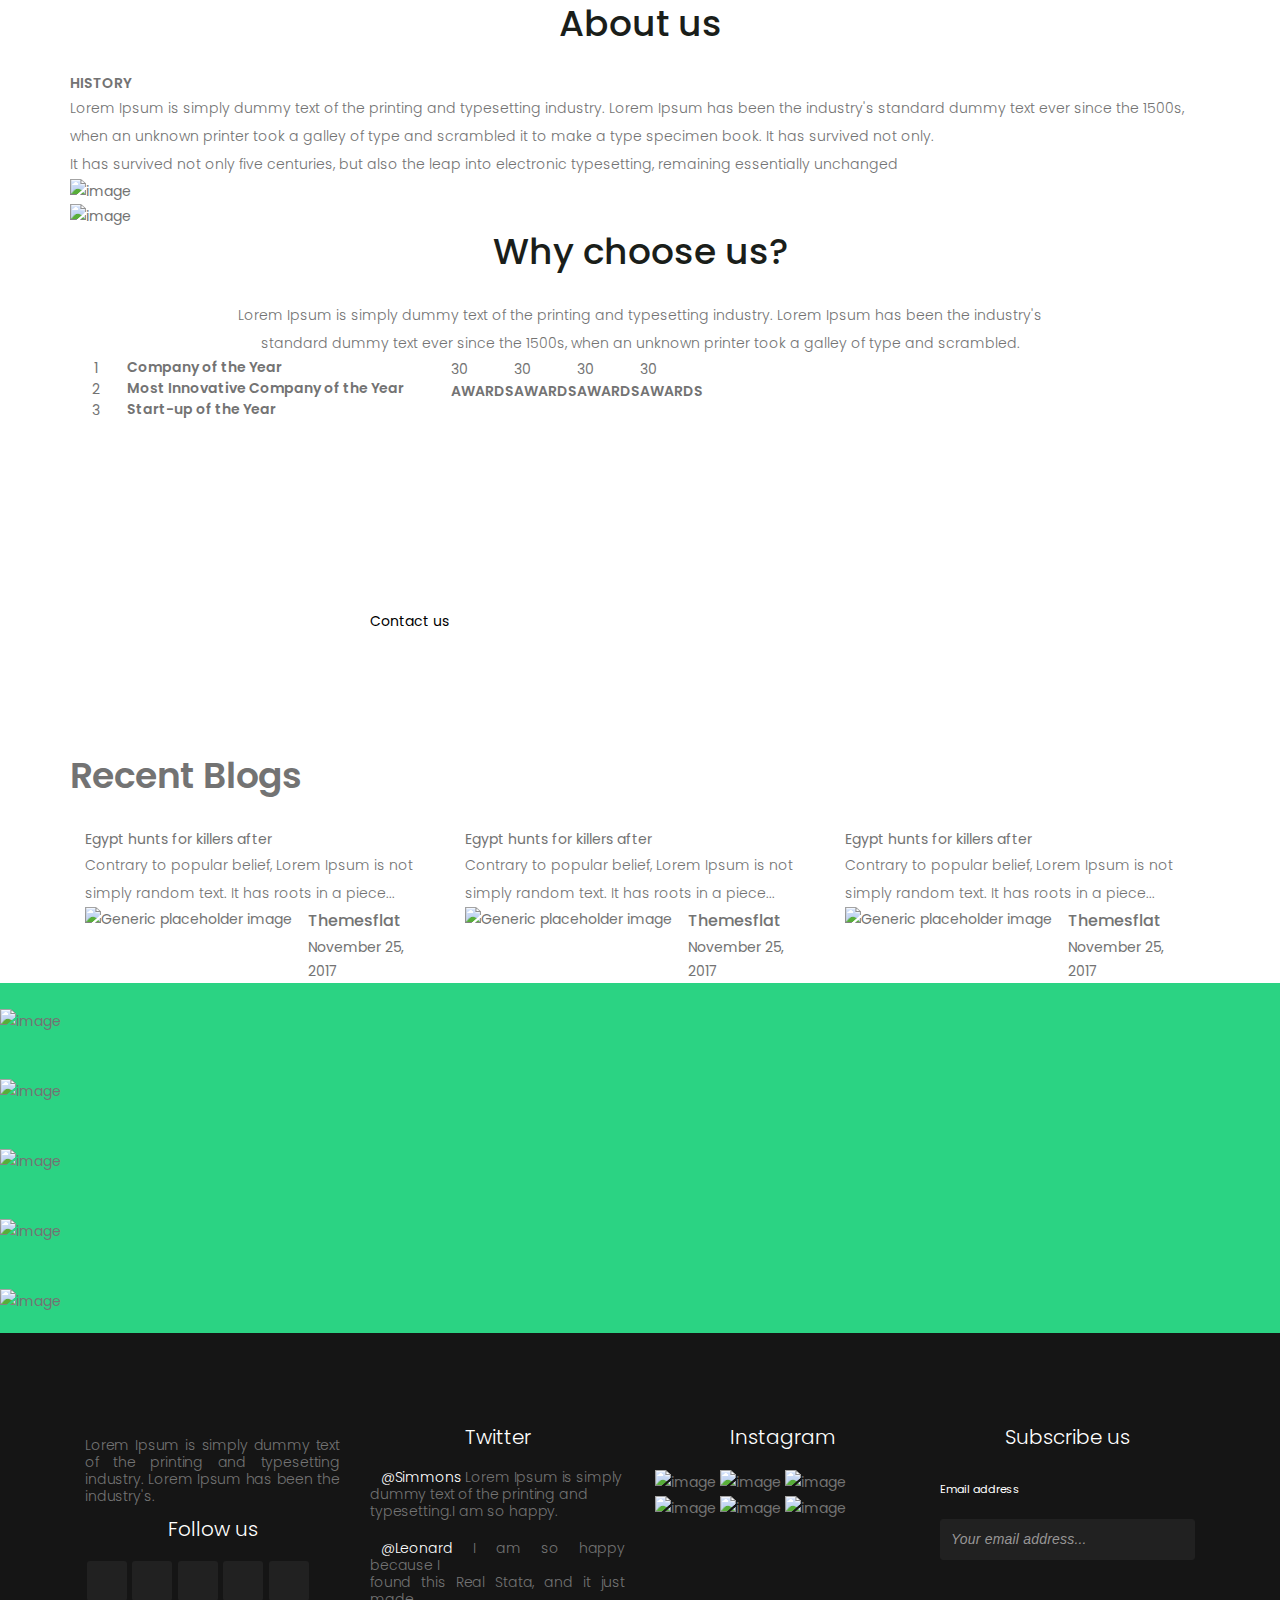
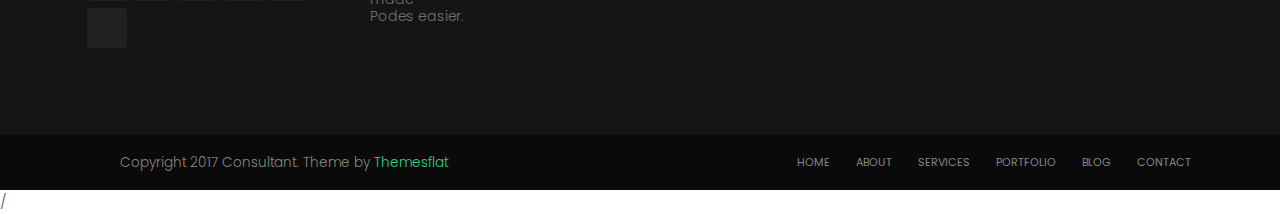
==== index.html @ 69609783 "aboutUs" ====
<!DOCTYPE html>
<html lang="en">

<head>
    <meta charset="UTF-8">
    <meta name="viewport" content="width=device-width, initial-scale=1.0">
    <meta http-equiv="X-UA-Compatible" content="ie=edge">
    <title>Ibox html templates </title>
    <link href="img/favicon.png" rel="shortcut icon">
    <!-- Fonts -->
    <link rel="stylesheet" href="css/fontawesome.css">
    <link href="https://fonts.googleapis.com/css?family=Poppins:400,700,900" rel="stylesheet">
    <!-- Stylesheets -->
    <link rel="stylesheet" href="css/bootstrap.min.css">
    <link rel="stylesheet" href="css/owl.carousel.min.css">
    <link rel="stylesheet" href="css/owl.theme.default.min.css">
    <link rel="stylesheet" href="css/style.css">
</head>

<body>
    <!-- <section id="header">
        <nav class="navbar navbar-expand-lg navbar-light">
            <div class="logo">
                <a href="index.html">
                    <img src="img/logo-home-v1.png" alt="image">
                </a>
            </div>
            <ul class="navbar-nav linkss text-white ml-auto">
                <li>
                    <a class=" " href="#services">HOME</a>
                </li>
                <li>
                    <a class=" " href="#services">ABOUT</a>
                </li>
                <li>
                    <a class=" " href="#services">SERVICES</a>
                </li>
                <li>
                    <a class=" " href="#services">PORTFOLIO</a>
                </li>
                <li>
                    <a class=" " href="#services">BLOG</a>
                </li>
                <li>
                    <a class=" " href="#services">CONTACT</a>
                </li>
            </ul>
        </nav>
    </section>


    <section id="intro">
        <div class="overlay"></div>
        <div class="container">
            <div class="row justify-content-md-center">
                <div class="col-md-10 text-center">
                    <h1 class="font-weight-bold text-white">Corporate WordPress Theme</h1>
                    <h3 class="font-weight-light text-white">Lorem ipsum dolor sit amet, consectetur adipiscing elit, sed do eiusmod tempor incididunt ut
                        <br> labore et dolore magna aliqua. Ut enim ad minim veniam.</h3>
                    <a class="btn btn-md btn-white-outline" href="#">Our company</a>
                    <a class="btn btn-md btn-white-outline" href="#">Get in touch</a>
                </div>
            </div>
        </div>
    </section> -->

<!--/.row-about-->
    <section class="flat-row row-about" id="about">
        <div class="container">
            <div class="row">
                <div class="col-md-12">
                    <div class="title-section textcenter">
                        <h2 class="title letter_spacing_1">About us</h2>
                    </div>
                    <!-- /.title-section -->
                </div>
                <!-- /.col-md-12 -->
            </div>
            <!-- /.row -->
            <div class="divider h35"></div>
            <div class="row">
                <div class="flat-about clearfix">
                    <div class="content-about">
                        <h6 class="title">HISTORY</h6>
                        <div class="text-content clearfix">
                            <p>Lorem Ipsum is simply dummy text of the printing and typesetting industry. Lorem Ipsum has been
                                the industry's standard dummy text ever since the 1500s, when an unknown printer took a galley
                                of type and scrambled it to make a type specimen book. It has survived not only.</p>
                            <p>It has survived not only five centuries, but also the leap into electronic typesetting, remaining
                                essentially unchanged</p>
                        </div>
                        <!-- /.text-content -->
                        <div class="signature marginright_43 floatright">
                            <img src="img/about/signature.png" alt="image">
                        </div>
                        <!-- /.signature -->
                    </div>
                    <!-- /.content-about -->
                    <div class="featured-about margintop_2">
                        <img src="img/about/about-us-01.jpg" alt="image">
                    </div>
                    <!-- /.featured-about -->
                </div>
                <!-- /.flat-aboutus -->
            </div>
            <!-- /.row -->
        </div>
        <!-- /.container -->
    </section>
    



    

<!--/.row-choose-us-->
    <section class="choose-us">
        <div class="container">
            <div class="row">
                <div class="col-md-12">
                    <div class="choose-title">
                        <h2>Why choose us?</h2>
                        <p>
                            Lorem Ipsum is simply dummy text of the printing and typesetting industry. Lorem Ipsum has been the industry's
                            <br> standard dummy text ever since the 1500s, when an unknown printer took a galley of type and
                            scrambled.
                        </p>
                    </div>
                </div>
            </div>
            <div class="row">
                <div class="col-md-12">
                    <div class="choose-bottom float-left">
                        <ul>
                            <li>
                                <div class="number-list">
                                    <span>1</span>
                                </div>
                                <div class="text-list">
                                    <h6>Company of the Year</h6>
                                </div>
                            </li>
                            <li class="active">
                                <div class="number-list">
                                    <span>2</span>
                                </div>
                                <div class="text-list">
                                    <h6>Most Innovative Company of the Year</h6>
                                </div>
                            </li>
                            <li>
                                <div class="number-list">
                                    <span>3</span>
                                </div>
                                <div class="text-list">
                                    <h6>Start-up of the Year</h6>
                                </div>
                            </li>
                        </ul>
                    </div>
                    <div class="counters ">
                        <div class="text-counter float-left">
                            <div class="number-counter" data-from="0" data-to="30" data-speed="5000" data-refresh-interval="50">30</div>
                            <h6 class="name-counter">AWARDS</h6>
                        </div>
                        <div class="text-counter float-left">
                            <div class="number-counter" data-from="0" data-to="30" data-speed="5000" data-refresh-interval="50">30</div>
                            <h6 class="name-counter">AWARDS</h6>
                        </div>
                        <div class="text-counter float-left">
                            <div class="number-counter" data-from="0" data-to="30" data-speed="5000" data-refresh-interval="50">30</div>
                            <h6 class="name-counter">AWARDS</h6>
                        </div>
                        <div class="text-counter float-left">
                            <div class="number-counter" data-from="0" data-to="30" data-speed="5000" data-refresh-interval="50">30</div>
                            <h6 class="name-counter">AWARDS</h6>
                        </div>
                    </div>
                </div>
            </div>
        </div>
    </section>




    <!-- Parallax Section -->
    <section class=".row-quote.style2 parallax">
        <div class="container">
            <div class="row">
                <div class="flat-quote clearfix text-center">
                    <div class="quote-content">
                        <h2 class="quote-title">Let's make awesome things, together</h2>
                    </div>
                    <div class="quote-bottom">
                        <button class="flat-button bg-transparent">Contact us</button>
                    </div>
                </div>
            </div>
        </div>
    </section>
    <!-- Blog Section -->
    <section id="blog">
        <div class="container">
            <div class="row">
                <h1>Recent Blogs</h1>
            </div>
            <div class="row">
                <div class="col-md-4">
                    <div class="oneBlog">
                        <div class="blogimg">
                            <img src="img/posts/recent-post-homev1-01.jpg" alt="">
                            <div class="overlay"> </div>
                        </div>
                        <div class="blogyazi">
                            <a href="#">Egypt hunts for killers after</a>
                            <p>Contrary to popular belief, Lorem Ipsum is not simply random text. It has roots in a piece...</p>
                        </div>
                        <div class="media">
                            <img class="d-flex mr-3" src="img/posts/author-thumbail-post-01.png" alt="Generic placeholder image">
                            <div class="media-body">
                                <h5 class="mt-0">Themesflat</h5>
                                November 25, 2017
                            </div>
                        </div>
                    </div>
                </div>

                <div class="col-md-4">
                    <div class="oneBlog">
                        <div class="blogimg">
                            <img src="img/posts/recent-post-homev1-01.jpg" alt="">
                            <div class="overlay"> </div>
                        </div>
                        <div class="blogyazi">
                            <a href="#">Egypt hunts for killers after</a>
                            <p>Contrary to popular belief, Lorem Ipsum is not simply random text. It has roots in a piece...</p>
                        </div>
                        <div class="media">
                            <img class="d-flex mr-3" src="img/posts/author-thumbail-post-01.png" alt="Generic placeholder image">
                            <div class="media-body">
                                <h5 class="mt-0">Themesflat</h5>
                                November 25, 2017
                            </div>
                        </div>
                    </div>
                </div>
                <div class="col-md-4">
                    <div class="oneBlog">
                        <div class="blogimg">
                            <img src="img/posts/recent-post-homev1-01.jpg" alt="">
                            <div class="overlay"> </div>
                        </div>
                        <div class="blogyazi">
                            <a href="#">Egypt hunts for killers after</a>
                            <p>Contrary to popular belief, Lorem Ipsum is not simply random text. It has roots in a piece...</p>
                        </div>
                        <div class="media">
                            <img class="d-flex mr-3" src="img/posts/author-thumbail-post-01.png" alt="Generic placeholder image">
                            <div class="media-body">
                                <h5 class="mt-0">Themesflat</h5>
                                November 25, 2017
                            </div>
                        </div>
                    </div>
                </div>


            </div>

        </div>
    </section>
    <!-- Carusel Section -->
    <div class="owl-carousel">
        <div>
            <img src="img/partner/partner-v1-01.png" alt="image"> </div>
        <div>
            <img src="img/partner/partner-v1-02.png" alt="image">
        </div>
        <div>
            <img src="img/partner/partner-v1-03.png" alt="image">
        </div>
        <div>
            <img src="img/partner/partner-v1-04.png" alt="image">
        </div>
        <div>
            <img src="img/partner/partner-v1-05.png" alt="image"> </div>
    </div>
    <!-- Footer Begin -->
    <footer id="footer">
        <div class="container">
            <div class="row">
                <div class="col-md-3">
                    <div class="foot1">
                        <img src="img/logo-footer.png" alt="">
                        <p>Lorem Ipsum is simply dummy text of the printing and typesetting industry. Lorem Ipsum has been the
                            industry's.
                        </p>
                        <h2 class="widget-title">Follow us</h2>
                        <div class="flat-social style2">
                            <a href="#">
                                <i class="fab fa-facebook-f"></i>
                            </a>
                            <a href="#">
                                <i class="fab fa-twitter"></i>
                            </a>
                            <a href="#">
                                <i class="fab fa-linkedin-in"></i>
                            </a>
                            <a href="#">
                                <i class="fab fa-google-plus-g"></i>
                            </a>
                            <a href="#">
                                <i class="fab fa-instagram"></i>
                            </a>
                            <a href="#">
                                <i class="fab fa-vimeo-v"></i>
                            </a>
                        </div>
                    </div>
                </div>
                <div class="col-md-3">
                    <div class="foot2">
                        <h2>Twitter</h2>
                        <p>
                            <span>@Simmons </span>Lorem Ipsum is simply
                            <br> dummy text of the printing and
                            <br>typesetting.I am so happy.</p>
                        <p>
                            <span>@Leonard </span>I am so happy because I
                            <br>found this Real Stata, and it just made
                            <br> Podes easier.</p>
                    </div>
                </div>
                <div class="col-md-3">
                    <div class="foot3">
                        <h2>Instagram</h2>
                        <div class="instaimage">
                            <img src="img/instagram/instagram-01.jpg" alt="image">
                            <img src="img/instagram/instagram-02.jpg" alt="image">
                            <img src="img/instagram/instagram-03.jpg" alt="image">
                            <img src="img/instagram/instagram-04.jpg" alt="image">
                            <img src="img/instagram/instagram-05.jpg" alt="image">
                            <img src="img/instagram/instagram-06.jpg" alt="image">
                        </div>
                    </div>
                </div>
                <div class="col-md-3">
                    <div class="foot4">
                        <h2>Subscribe us</h2>
                        <div class="legend text-white">Email address</div>
                        <div class="inputplain">
                            <input type="text" tabindex="1" id="subscribe-email" name="subscribe-email" placeholder="Your email address...">
                            <i class="fas fa-paper-plane"></i>
                        </div>
                    </div>
                </div>
            </div>
        </div>
    </footer>
    <!-- Copyright -->
    <div class="bottom">
        <div class="container">
            <div class="row">
                <div class="col-md-12">
                    <div class="copyright float-left">
                        <p>Copyright 2017 Consultant. Theme by
                            <a href="#">Themesflat</a>
                        </p>
                    </div>
                    <div class="navbottom float-right">
                        <nav class="nav-footer">
                            <ul class="menu">
                                <li class="active">
                                    <a href="#">home</a>
                                </li>
                                <li>
                                    <a href="#">about</a>
                                </li>
                                <li>
                                    <a href="#">services</a>
                                </li>
                                <li>
                                    <a href="#">portfolio</a>
                                </li>
                                <li>
                                    <a href="#">blog</a>
                                </li>
                                <li>
                                    <a href="#">contact</a>
                                </li>
                            </ul>
                        </nav>
                    </div>
                </div>
            </div>
        </div>
    </div>
    <script src="js/jquery.js"></script>
    <script defer src="https://use.fontawesome.com/releases/v5.0.6/js/all.js"></script>
    <script src="js/popper.min.js"></script>
    <script src="js/bootstrap.min.js"></script>
    <script src="js/isotope.pkgd.min.js"></script>/
    <!-- <script src="https://unpkg.com/isotope-layout@3/dist/isotope.pkgd.js"></script> -->
    <script src="js/owl.carousel.min.js"></script>
    <script src="js/script.js"></script>
</body>

</html>
---- css/style.css ----
html {
  overflow-y: scroll;
  -webkit-text-size-adjust: 100%;
  -ms-text-size-adjust: 100%; }

body {
  line-height: 1;
  -webkit-font-smoothing: antialiased;
  -webkit-text-size-adjust: 100%;
  -ms-text-size-adjust: 100%; }

a, abbr, acronym, address, applet, article, aside, audio, b, big, blockquote, body, caption, canvas, center, cite, code,
dd, del, details, dfn, dialog, div, dl, dt, em, embed, fieldset, figcaption, figure, form, footer, header, hgroup, h1, h2, h3, h4, h5, h6, html, i, iframe, img, ins, kbd, label, legend, li, mark, menu, nav, object, ol, output, p, pre, q, ruby, s, samp, section, small, span, strike, strong, sub, summary, sup, tt, table, tbody, textarea, tfoot, thead, time, tr, th, td, u, ul, var, video {
  font-family: inherit;
  font-size: 100%;
  font-weight: inherit;
  font-style: inherit;
  vertical-align: baseline;
  margin: 0;
  padding: 0;
  border: 0;
  outline: 0;
  background: transparent; }

article, aside, details, figcaption, figure, footer, header, hgroup, menu, nav, section {
  display: block; }

ol, ul {
  list-style: none; }

blockquote, q {
  -webkit-hyphens: none;
  -moz-hyphens: none;
  -ms-hyphens: none;
  hyphens: none;
  quotes: none; }

figure {
  margin: 0; }

:focus {
  outline: 0; }

table {
  border-collapse: collapse;
  border-spacing: 0; }

img {
  border: 0;
  -ms-interpolation-mode: bicubic;
  vertical-align: middle; }

legend {
  white-space: normal; }

button,
input,
select,
textarea {
  font-size: 100%;
  margin: 0;
  max-width: 100%;
  vertical-align: baseline;
  -webkit-box-sizing: border-box;
  -moz-box-sizing: border-box;
  box-sizing: border-box; }

button,
input {
  line-height: normal; }

input,
textarea {
  background-image: -webkit-linear-gradient(rgba(255, 255, 255, 0), rgba(255, 255, 255, 0));
  /* Removing the inner shadow, rounded corners on iOS inputs */ }

button,
input[type="button"],
input[type="reset"],
input[type="submit"] {
  line-height: 1;
  cursor: pointer;
  /* Improves usability and consistency of cursor style between image-type 'input' and others */
  -webkit-appearance: button;
  /* Corrects inability to style clickable 'input' types in iOS */
  border: none; }

input[type="checkbox"],
input[type="radio"] {
  padding: 0;
  /* Addresses excess padding in IE8/9 */ }

input[type="search"] {
  -webkit-appearance: textfield;
  /* Addresses appearance set to searchfield in S5, Chrome */ }

input[type="search"]::-webkit-search-decoration {
  /* Corrects inner padding displayed oddly in S5, Chrome on OSX */
  -webkit-appearance: none; }

button::-moz-focus-inner,
input::-moz-focus-inner {
  /* Corrects inner padding and border displayed oddly in FF3/4 www.sitepen.com/blog/2008/05/14/the-devils-in-the-details-fixing-dojos-toolbar-buttons/ */
  border: 0;
  padding: 0; }

*,
*:before,
*:after {
  -webkit-box-sizing: border-box;
  -moz-box-sizing: border-box;
  box-sizing: border-box; }

/* Repeatable patterns 
----------------------------------------------------------- */
*,
*:before,
*:after {
  -webkit-box-sizing: border-box;
  -moz-box-sizing: border-box;
  box-sizing: border-box; }

body {
  font-family: 'Poppins', sans-serif;
  font-size: 14px;
  line-height: 24px;
  font-weight: 400;
  color: #737373; }

.boxed {
  position: relative;
  overflow: hidden; }

a {
  text-decoration: none;
  color: #737373;
  -webkit-transition: all 0.3s ease-in-out;
  -moz-transition: all 0.3s ease-in-out;
  -ms-transition: all 0.3s ease-in-out;
  -o-transition: all 0.3s ease-in-out;
  transition: all 0.3s ease-in-out; }

a:hover,
a:focus {
  text-decoration: none;
  outline: 0;
  color: #2bd383;
  cursor: pointer;
  -webkit-transition: all 0.3s ease-in-out;
  -moz-transition: all 0.3s ease-in-out;
  -ms-transition: all 0.3s ease-in-out;
  -o-transition: all 0.3s ease-in-out;
  transition: all 0.3s ease-in-out; }

ol,
ul {
  padding: 0; }

img {
  max-width: 100%;
  height: auto; }

input[type="search"],
input[type="submit"],
input[type="email"],
input[type="text"],
textarea {
  box-shadow: none;
  text-shadow: none;
  color: #989696;
  position: relative;
  -webkit-appearance: none;
  -moz-appearance: none;
  appearance: none;
  -webkit-transition: all 0.3s ease-in-out;
  -moz-transition: all 0.3s ease-in-out;
  -ms-transition: all 0.3s ease-in-out;
  -o-transition: all 0.3s ease-in-out;
  transition: all 0.3s ease-in-out; }

input[type="search"] {
  display: block;
  width: 100%;
  border: 1px solid #f2f2f2;
  padding: 6px 12px 5px 13px;
  line-height: 32.73px;
  font-weight: 300;
  letter-spacing: -0.1px; }

input[type="email"],
input[type="text"],
textarea {
  display: block;
  width: 100%;
  background: #212121;
  font-family: "Arial";
  font-size: 14px;
  line-height: 39px;
  padding: 0px 10px 0px 10px;
  letter-spacing: 0.2px;
  color: #989696;
  border-radius: 3px;
  border: 1px solid #212121; }

input[type="submit"] {
  display: inline-block; }

input[type="submit"]:hover,
button:hover {
  color: #2bd383; }

input[type="text"].style2,
input[type="email"].style2,
textarea.style2 {
  background: transparent;
  border: 1px solid #e1e1e1; }

input[type="text"]::placeholder,
input[type="email"]::placeholder,
textarea::placeholder {
  font-style: italic;
  color: #989696; }

input[type="text"]:focus,
input[type="email"]:focus,
input[type="search"]:focus,
textarea:focus {
  border: 1px solid #2bd383 !important; }

button {
  line-height: 22px;
  -webkit-transition: all 0.3s ease-in-out;
  -moz-transition: all 0.3s ease-in-out;
  -ms-transition: all 0.3s ease-in-out;
  -o-transition: all 0.3s ease-in-out;
  transition: all 0.3s ease-in-out; }

h1,
h6 {
  font-weight: 600; }

h2,
h4,
h5 {
  font-weight: 500; }

h1 {
  font-size: 36px;
  line-height: normal; }

h2 {
  font-size: 20px;
  line-height: 30px; }

h4 {
  font-size: 18px;
  line-height: 32px; }

h5 {
  font-size: 16px;
  line-height: 28px; }

h6 {
  font-size: 14px;
  line-height: 21px; }

p {
  line-height: 28px;
  font-weight: 300; }

body {
  font-family: 'Poppins', sans-serif; }

.bottom {
  background: #0a0a0a;
  padding: 14px 0px 13px 0px; }
  .bottom .copyright p {
    font-size: 13.5px;
    margin-left: 35px; }
  .bottom .copyright p a {
    color: #2bd383;
    text-decoration: none; }
  .bottom .copyright p,
  .bottom .copyright p a:hover {
    color: #868686;
    display: inline; }
  .bottom .navbottom .menu li {
    display: inline; }
    .bottom .navbottom .menu li a {
      color: #868686;
      font-family: inherit;
      font-weight: 400;
      text-decoration: none;
      text-transform: uppercase;
      font-size: 11px;
      line-height: 24px;
      text-align: left;
      margin: 0px 4px 0px 18px; }
      .bottom .navbottom .menu li a:hover, .bottom .navbottom .menu li a:focus {
        color: white;
        transition: all 0.3s ease-in-out; }

#footer {
  background-color: #151515;
  padding: 80px 0px 80px 0px;
  /* Widget social */ }
  #footer .foot1 img {
    margin-bottom: 21px;
    width: 50%; }
  #footer p {
    color: #737373;
    line-height: 17px;
    font-weight: 300;
    letter-spacing: -0.15px;
    font-size: 14px;
    text-align: justify;
    margin-top: 0;
    margin-bottom: 0rem; }
  #footer h2 {
    font-size: 20px;
    line-height: 48px;
    text-transform: none;
    color: #fff;
    font-weight: 300;
    margin-bottom: 8px; }
  #footer a i {
    background: #212121;
    color: white;
    font-size: 0.8em; }
    #footer a i:hover {
      background: linear-gradient(45deg, rgba(17, 153, 142, 0.7), rgba(56, 239, 125, 0.7));
      background: -ms-linear-gradient(45deg, rgba(17, 153, 142, 0.7), rgba(56, 239, 125, 0.7));
      background: -webkit-linear-gradient(45deg, rgba(17, 153, 142, 0.7), rgba(56, 239, 125, 0.7));
      background: -o-linear-gradient(45deg, rgba(17, 153, 142, 0.7), rgba(56, 239, 125, 0.7));
      background: -ms-linear-gradient(45deg, rgba(17, 153, 142, 0.7), rgba(56, 239, 125, 0.7)); }
  #footer .flat-social.style2 a {
    color: #fff;
    width: 40px;
    height: 40px;
    background: #212121;
    display: inline-block;
    text-align: center;
    line-height: 40px;
    margin-left: 1.5px;
    border-radius: 3px;
    position: relative;
    overflow: hidden; }
  #footer .flat-social.style2 a:hover {
    background: linear-gradient(45deg, rgba(17, 153, 142, 0.7), rgba(56, 239, 125, 0.7));
    background: -ms-linear-gradient(45deg, rgba(17, 153, 142, 0.7), rgba(56, 239, 125, 0.7));
    background: -webkit-linear-gradient(45deg, rgba(17, 153, 142, 0.7), rgba(56, 239, 125, 0.7));
    background: -o-linear-gradient(45deg, rgba(17, 153, 142, 0.7), rgba(56, 239, 125, 0.7));
    background: -ms-linear-gradient(45deg, rgba(17, 153, 142, 0.7), rgba(56, 239, 125, 0.7)); }
  #footer .flat-social.style2 a a:first-child {
    margin-left: 0px; }
  #footer .flat-social.style2 a a i {
    font-size: 16px; }
  #footer .foot2 span {
    color: white; }
    #footer .foot2 span::before {
      content: "\f099";
      font-family: FontAwesome; }
  #footer .foot2 p {
    margin-bottom: 20px;
    text-align: justify; }
  #footer .foot4 input {
    display: block;
    width: 100%;
    background: #212121;
    font-family: "Arial";
    font-size: 14px;
    line-height: 39px;
    padding: 0px 10px 0px 10px;
    letter-spacing: 0.2px;
    color: #989696;
    border-radius: 3px;
    border: 1px solid #212121; }
  #footer .legend {
    line-height: 40px;
    letter-spacing: -0.25px;
    margin-bottom: 10px;
    font-size: 80%; }
  #footer .inputplain {
    position: relative; }
    #footer .inputplain i {
      position: absolute;
      top: 12px;
      right: 11px;
      color: white;
      font-size: 12px; }
      #footer .inputplain i:hover {
        color: #2bd383;
        cursor: pointer; }

.owl-carousel {
  background-color: #2bd383; }
  .owl-carousel img {
    width: 70% !important;
    padding: 26px 0px 20px 0px; }

.parallax {
  background-image: url("../img/parallax/parallax-quote-style2.jpg");
  width: 100%;
  background-repeat: no-repeat;
  background-attachment: fixed;
  background-position: 47% 50%;
  -webkit-background-size: cover;
  -o-background-size: cover;
  background-size: cover;
  padding: 109px 0px 115px 0px; }
  .parallax .quote-title {
    font-size: 36px;
    line-height: normal;
    font-weight: 500;
    color: #fff;
    letter-spacing: 0.2px; }

.choose-us
.choose-bottom {
  width: 33%; }

.number-list {
  width: 21px;
  height: 21px;
  border-radius: 50%;
  background: transparent;
  border: 1px solid #fff;
  text-align: center;
  line-height: 21px;
  float: left;
  margin-right: 21px;
  position: relative;
  overflow: hidden;
  z-index: 1;
  cursor: pointer;
  -webkit-transition: all 0.3s ease-in-out;
  -moz-transition: all 0.3s ease-in-out;
  -ms-transition: all 0.3s ease-in-out;
  -o-transition: all 0.3s ease-in-out;
  transition: all 0.3s ease-in-out; }

.choose-title p {
  text-align: center; }

h2 {
  font-size: 36px;
  line-height: 48px;
  color: #1a1e1a;
  font-weight: 500;
  text-align: center;
  margin-bottom: 25px; }

/*# sourceMappingURL=style.css.map */
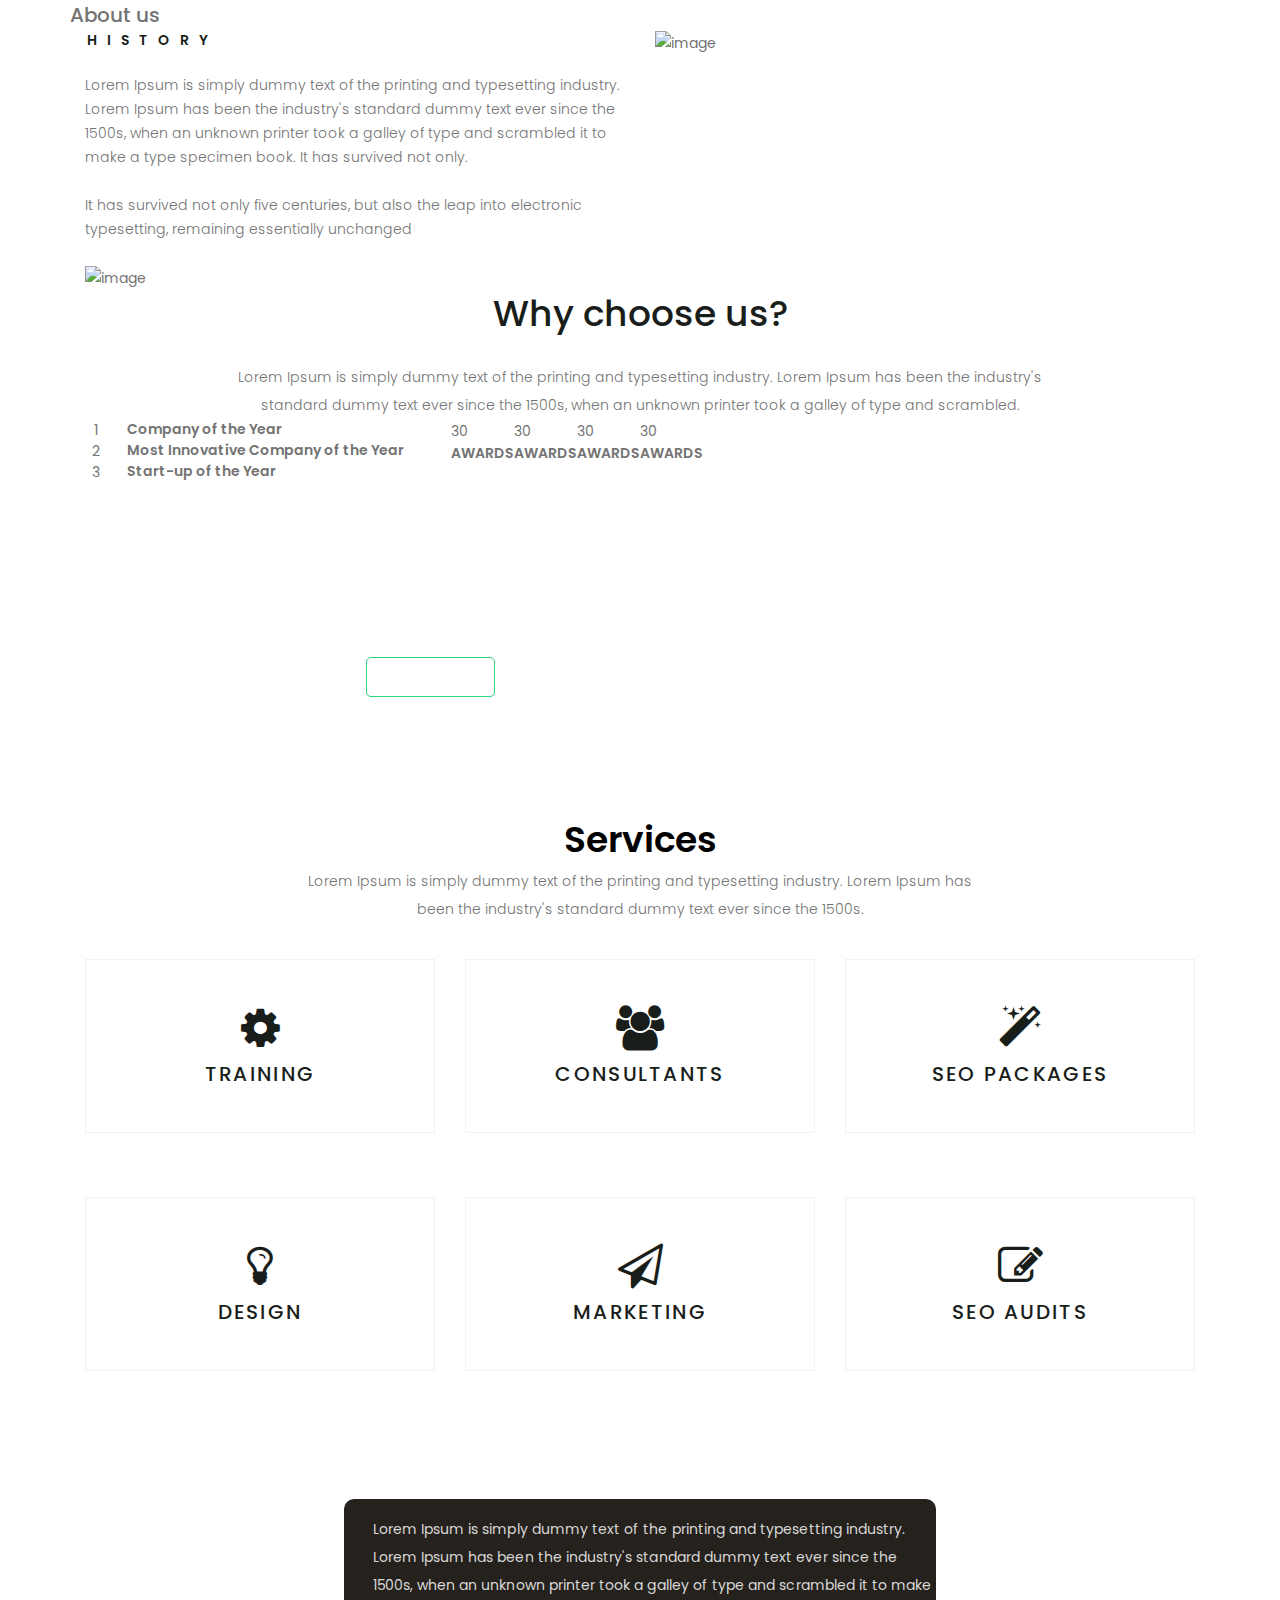
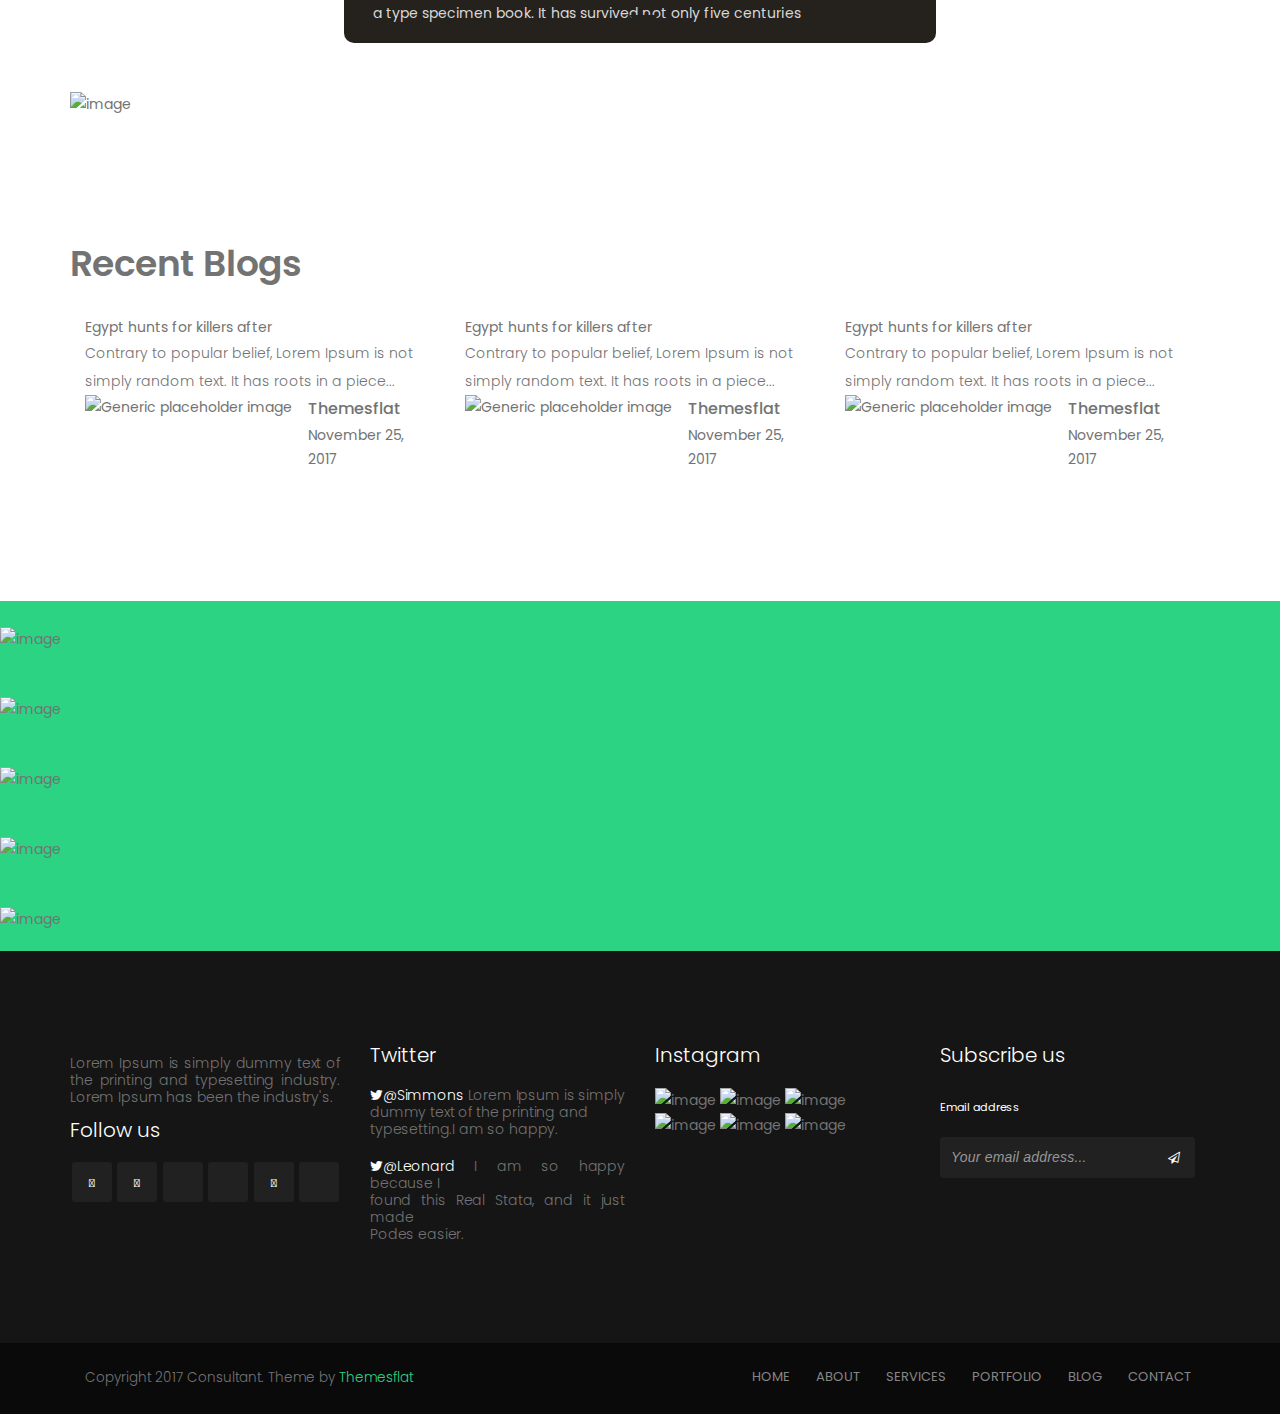
==== commit 672433e9: "services" ====
--- a/index.html
+++ b/index.html
@@ -8,7 +8,9 @@
     <title>Ibox html templates </title>
     <link href="img/favicon.png" rel="shortcut icon">
     <!-- Fonts -->
-    <link rel="stylesheet" href="css/fontawesome.css">
+    <!-- <link rel="stylesheet" href="css/fontawesome.css"> -->
+    <!-- <link href="https://use.fontawesome.com/releases/v5.0.6/css/all.css" rel="stylesheet"> -->
+    <link rel="stylesheet" href="https://cdnjs.cloudflare.com/ajax/libs/font-awesome/4.7.0/css/font-awesome.min.css" />
     <link href="https://fonts.googleapis.com/css?family=Poppins:400,700,900" rel="stylesheet">
     <!-- Stylesheets -->
     <link rel="stylesheet" href="css/bootstrap.min.css">
@@ -64,56 +66,41 @@
         </div>
     </section> -->
 
-<!--/.row-about-->
-    <section class="flat-row row-about" id="about">
-        <div class="container">
-            <div class="row">
-                <div class="col-md-12">
-                    <div class="title-section textcenter">
-                        <h2 class="title letter_spacing_1">About us</h2>
-                    </div>
-                    <!-- /.title-section -->
-                </div>
-                <!-- /.col-md-12 -->
-            </div>
-            <!-- /.row -->
-            <div class="divider h35"></div>
-            <div class="row">
-                <div class="flat-about clearfix">
-                    <div class="content-about">
-                        <h6 class="title">HISTORY</h6>
-                        <div class="text-content clearfix">
-                            <p>Lorem Ipsum is simply dummy text of the printing and typesetting industry. Lorem Ipsum has been
-                                the industry's standard dummy text ever since the 1500s, when an unknown printer took a galley
-                                of type and scrambled it to make a type specimen book. It has survived not only.</p>
-                            <p>It has survived not only five centuries, but also the leap into electronic typesetting, remaining
-                                essentially unchanged</p>
-                        </div>
-                        <!-- /.text-content -->
-                        <div class="signature marginright_43 floatright">
+    <!--/.row-about-->
+
+    <section class="about">
+        <div class="container">
+            <div class="row">
+                <h2>About us</h2>
+            </div>
+            <div class="row">
+                <div class="col-md-6">
+                    <div class="about-title">
+                        <h6 class="about-h6">HISTORY</h6>
+                        <p>Lorem Ipsum is simply dummy text of the printing and typesetting industry. Lorem Ipsum has been the
+                            industry's standard dummy text ever since the 1500s, when an unknown printer took a galley of
+                            type and scrambled it to make a type specimen book. It has survived not only.</p>
+                        <p>It has survived not only five centuries, but also the leap into electronic typesetting, remaining
+                            essentially unchanged
+                        </p>
+                        <div>
                             <img src="img/about/signature.png" alt="image">
                         </div>
-                        <!-- /.signature -->
-                    </div>
-                    <!-- /.content-about -->
-                    <div class="featured-about margintop_2">
+                    </div>
+                </div>
+                <div class="col-md-6">
+                    <div class="aboutimg">
                         <img src="img/about/about-us-01.jpg" alt="image">
-                    </div>
-                    <!-- /.featured-about -->
-                </div>
-                <!-- /.flat-aboutus -->
-            </div>
-            <!-- /.row -->
-        </div>
-        <!-- /.container -->
-    </section>
-    
-
-
-
-    
-
-<!--/.row-choose-us-->
+
+                    </div>
+                </div>
+
+
+            </div>
+        </div>
+    </section>
+
+    <!--/.row-choose-us-->
     <section class="choose-us">
         <div class="container">
             <div class="row">
@@ -182,8 +169,6 @@
     </section>
 
 
-
-
     <!-- Parallax Section -->
     <section class=".row-quote.style2 parallax">
         <div class="container">
@@ -193,12 +178,119 @@
                         <h2 class="quote-title">Let's make awesome things, together</h2>
                     </div>
                     <div class="quote-bottom">
-                        <button class="flat-button bg-transparent">Contact us</button>
-                    </div>
-                </div>
-            </div>
-        </div>
-    </section>
+                        <button class="para-button text-white bg-transparent">Contact us</button>
+                    </div>
+                </div>
+            </div>
+        </div>
+    </section>
+
+
+    <!-- Services Section -->
+
+    <section class="services">
+        <div class="container">
+            <div class="row">
+                <div class="col-md-12">
+                    <div class="service-logo">
+                        <h1>Services</h1>
+                        <p>Lorem Ipsum is simply dummy text of the printing and typesetting industry. Lorem Ipsum has <br>been the
+                            industry's standard dummy text ever since the 1500s.</p>
+                    </div>
+                </div>
+            </div>
+            <div class="row">
+                <div class="col-md-4">
+                    <div class="service-input">
+                        <i class="fa fa-cog" aria-hidden="true"></i>
+                        <h2>TRAINING</h2>
+                    </div>
+                    <div class="service-overlay">
+                        <h2>TRAINING</h2>
+                        <p>Lorem Ipsum is simply dummy text of the printing and typesetting industry. Lorem Ipsum has been.
+                            </p>
+                    </div>
+                </div>
+                <div class="col-md-4">
+                    <div class="service-input">
+                        <i class="fa fa-users" aria-hidden="true"></i>
+                        <h2>CONSULTANTS</h2>
+                    </div>
+                    <div class="service-overlay">
+                        <h2>CONSULTANTS</h2>
+                        <p>Lorem Ipsum is simply dummy text of the printing and typesetting industry. Lorem Ipsum has been.
+                            </p>
+                    </div>
+                </div>
+                <div class="col-md-4">
+                    <div class="service-input">
+                        <i class="fa fa-magic" aria-hidden="true"></i>
+                        <h2>SEO PACKAGES</h2>
+                    </div>
+                    <div class="service-overlay">
+                        <h2>SEO PACKAGES</h2>
+                        <p>Lorem Ipsum is simply dummy text of the printing and typesetting industry. Lorem Ipsum has been.
+                            </p>
+                    </div>
+                </div>
+                <div class="col-md-4">
+                    <div class="service-input">
+                        <i class="fa fa-lightbulb-o" aria-hidden="true"></i>
+                        <h2>DESIGN</h2>
+                    </div>
+                    <div class="service-overlay">
+                        <h2>DESIGN</h2>
+                        <p>Lorem Ipsum is simply dummy text of the printing and typesetting industry. Lorem Ipsum has been.
+                            </p>
+                    </div>
+                </div>
+                <div class="col-md-4">
+                    <div class="service-input">
+                        <i class="fa fa-paper-plane-o" aria-hidden="true"></i>
+                        <h2>MARKETING</h2>
+                    </div>
+                    <div class="service-overlay">
+                        <h2>MARKETING</h2>
+                        <p>Lorem Ipsum is simply dummy text of the printing and typesetting industry. Lorem Ipsum has been.
+                            </p>
+                    </div>
+                </div>
+                <div class="col-md-4">
+                    <div class="service-input">
+                        <i class="fa fa-pencil-square-o" aria-hidden="true"></i>
+                        <h2>SEO AUDITS</h2>
+                    </div>
+                    <div class="service-overlay">
+                        <h2>SEO AUDITS</h2>
+                        <p>Lorem Ipsum is simply dummy text of the printing and typesetting industry. Lorem Ipsum has been.
+                            </p>
+                    </div>
+                </div>
+            </div>
+        </div>
+    </section>
+
+    <!-- Megin Section -->
+    <section class="parallax-megin">
+        <div class="container">
+            <div class="row">
+                <div id="owl-carousel2" class="owl-carousel owl-carousel2 ">
+                    <div>
+                        <div class="message-megin">
+                            <blockquote>
+                                Lorem Ipsum is simply dummy text of the printing and typesetting industry. Lorem Ipsum has been the industry's standard dummy
+                                text ever since the 1500s, when an unknown printer took a galley of type and scrambled it
+                                to make a type specimen book. It has survived not only five centuries
+                            </blockquote>
+                            <img src="img/posts/author-thumbail-post-02.png" class="img-megin" alt="image">
+                        </div>
+                    </div>
+                </div>
+            </div>
+        </div>
+    </section>
+
+
     <!-- Blog Section -->
     <section id="blog">
         <div class="container">
@@ -229,7 +321,7 @@
                 <div class="col-md-4">
                     <div class="oneBlog">
                         <div class="blogimg">
-                            <img src="img/posts/recent-post-homev1-01.jpg" alt="">
+                            <img src="img/posts/recent-post-homev1-02.jpg" alt="">
                             <div class="overlay"> </div>
                         </div>
                         <div class="blogyazi">
@@ -248,7 +340,7 @@
                 <div class="col-md-4">
                     <div class="oneBlog">
                         <div class="blogimg">
-                            <img src="img/posts/recent-post-homev1-01.jpg" alt="">
+                            <img src="img/posts/recent-post-homev1-03.jpg" alt="">
                             <div class="overlay"> </div>
                         </div>
                         <div class="blogyazi">
@@ -271,7 +363,7 @@
         </div>
     </section>
     <!-- Carusel Section -->
-    <div class="owl-carousel">
+    <div id="owl-carousel1" class="owl-carousel">
         <div>
             <img src="img/partner/partner-v1-01.png" alt="image"> </div>
         <div>
@@ -351,7 +443,7 @@
                         <div class="legend text-white">Email address</div>
                         <div class="inputplain">
                             <input type="text" tabindex="1" id="subscribe-email" name="subscribe-email" placeholder="Your email address...">
-                            <i class="fas fa-paper-plane"></i>
+                            <i class="fa fa-paper-plane-o" aria-hidden="true"></i>
                         </div>
                     </div>
                 </div>
@@ -362,45 +454,49 @@
     <div class="bottom">
         <div class="container">
             <div class="row">
-                <div class="col-md-12">
-                    <div class="copyright float-left">
+                <div class="col-md-6">
+                    <div class="copyright">
                         <p>Copyright 2017 Consultant. Theme by
                             <a href="#">Themesflat</a>
                         </p>
                     </div>
-                    <div class="navbottom float-right">
-                        <nav class="nav-footer">
-                            <ul class="menu">
-                                <li class="active">
-                                    <a href="#">home</a>
-                                </li>
-                                <li>
-                                    <a href="#">about</a>
-                                </li>
-                                <li>
-                                    <a href="#">services</a>
-                                </li>
-                                <li>
-                                    <a href="#">portfolio</a>
-                                </li>
-                                <li>
-                                    <a href="#">blog</a>
-                                </li>
-                                <li>
-                                    <a href="#">contact</a>
-                                </li>
-                            </ul>
-                        </nav>
-                    </div>
+                    
+                </div>
+                <div class="col-md-6">
+                        <div class="navbottom float-right">
+                                <nav class="nav-footer">
+                                    <ul class="menu">
+                                        <li class="active">
+                                            <a href="#">home</a>
+                                        </li>
+                                        <li>
+                                            <a href="#">about</a>
+                                        </li>
+                                        <li>
+                                            <a href="#">services</a>
+                                        </li>
+                                        <li>
+                                            <a href="#">portfolio</a>
+                                        </li>
+                                        <li>
+                                            <a href="#">blog</a>
+                                        </li>
+                                        <li>
+                                            <a href="#">contact</a>
+                                        </li>
+                                    </ul>
+                                </nav>
+                            </div>
                 </div>
             </div>
         </div>
     </div>
+
+
     <script src="js/jquery.js"></script>
-    <script defer src="https://use.fontawesome.com/releases/v5.0.6/js/all.js"></script>
     <script src="js/popper.min.js"></script>
     <script src="js/bootstrap.min.js"></script>
-    <script src="js/isotope.pkgd.min.js"></script>/
+    <script src="js/isotope.pkgd.min.js"></script>
     <!-- <script src="https://unpkg.com/isotope-layout@3/dist/isotope.pkgd.js"></script> -->
     <script src="js/owl.carousel.min.js"></script>
     <script src="js/script.js"></script>
--- a/css/style.css
+++ b/css/style.css
@@ -273,17 +273,14 @@
 
 .bottom {
   background: #0a0a0a;
-  padding: 14px 0px 13px 0px; }
+  padding: 21px 0px 22px 0px; }
   .bottom .copyright p {
-    font-size: 13.5px;
-    margin-left: 35px; }
+    font-size: 13.5px; }
   .bottom .copyright p a {
     color: #2bd383;
     text-decoration: none; }
-  .bottom .copyright p,
-  .bottom .copyright p a:hover {
-    color: #868686;
-    display: inline; }
+    .bottom .copyright p a:hover {
+      color: #868686; }
   .bottom .navbottom .menu li {
     display: inline; }
     .bottom .navbottom .menu li a {
@@ -292,7 +289,7 @@
       font-weight: 400;
       text-decoration: none;
       text-transform: uppercase;
-      font-size: 11px;
+      font-size: 13px;
       line-height: 24px;
       text-align: left;
       margin: 0px 4px 0px 18px; }
@@ -304,9 +301,11 @@
   background-color: #151515;
   padding: 80px 0px 80px 0px;
   /* Widget social */ }
-  #footer .foot1 img {
-    margin-bottom: 21px;
-    width: 50%; }
+  #footer .foot1 {
+    margin-left: -15px; }
+    #footer .foot1 img {
+      margin-bottom: 21px;
+      width: 50%; }
   #footer p {
     color: #737373;
     line-height: 17px;
@@ -384,13 +383,16 @@
     position: relative; }
     #footer .inputplain i {
       position: absolute;
-      top: 12px;
-      right: 11px;
+      top: 15px;
+      right: 15px;
       color: white;
       font-size: 12px; }
       #footer .inputplain i:hover {
         color: #2bd383;
         cursor: pointer; }
+
+#blog {
+  margin-bottom: 130px; }
 
 .owl-carousel {
   background-color: #2bd383; }
@@ -408,6 +410,17 @@
   -o-background-size: cover;
   background-size: cover;
   padding: 109px 0px 115px 0px; }
+  .parallax .para-button {
+    border: 1px;
+    text-transform: none;
+    padding: 8px 24px;
+    margin: 11px 0px 0px 41px;
+    display: inline-block;
+    z-index: 1;
+    position: relative;
+    overflow: hidden;
+    border: 1px solid #2bd383;
+    border-radius: 5px; }
   .parallax .quote-title {
     font-size: 36px;
     line-height: normal;
@@ -415,11 +428,9 @@
     color: #fff;
     letter-spacing: 0.2px; }
 
-.choose-us
-.choose-bottom {
+.choose-us .choose-bottom {
   width: 33%; }
-
-.number-list {
+.choose-us .number-list {
   width: 21px;
   height: 21px;
   border-radius: 50%;
@@ -438,11 +449,9 @@
   -ms-transition: all 0.3s ease-in-out;
   -o-transition: all 0.3s ease-in-out;
   transition: all 0.3s ease-in-out; }
-
-.choose-title p {
+.choose-us .choose-title p {
   text-align: center; }
-
-h2 {
+.choose-us h2 {
   font-size: 36px;
   line-height: 48px;
   color: #1a1e1a;
@@ -450,4 +459,98 @@
   text-align: center;
   margin-bottom: 25px; }
 
+.about img {
+  max-width: 100%;
+  height: auto; }
+.about p {
+  line-height: 24px;
+  margin-bottom: 24px; }
+.about .about-h6 {
+  line-height: normal;
+  letter-spacing: 9.8px;
+  color: #1a1e1a;
+  margin: 0px 0px 22px 2px; }
+
+.parallax-megin {
+  width: 100%;
+  background-repeat: no-repeat;
+  background-attachment: fixed;
+  background-position: 50% 0%;
+  -webkit-background-size: cover;
+  -o-background-size: cover;
+  background-size: cover;
+  background-image: url("../img/parallax/parallax-testimonials.jpg");
+  padding: 100px 0px 100px 0px; }
+  .parallax-megin .message-megin blockquote {
+    color: #d8d8d8;
+    line-height: 28px;
+    text-align: left;
+    letter-spacing: 0.05px;
+    background: #25211c;
+    width: 52%;
+    margin: 0 auto;
+    border-radius: 10px;
+    padding: 16px 0px 16px 29px;
+    margin-bottom: 23px; }
+    .parallax-megin .message-megin blockquote::after {
+      content: "";
+      position: absolute;
+      top: 49%;
+      left: 49%;
+      border-left: 15px solid transparent;
+      border-right: 15px solid transparent;
+      border-top: 15px solid #25211c; }
+  .parallax-megin .owl-carousel2 {
+    cursor: w-resize;
+    background: transparent;
+    position: relative; }
+    .parallax-megin .owl-carousel2 img {
+      width: auto !important;
+      margin: auto; }
+
+.services .service-logo {
+  text-align: center; }
+  .services .service-logo h1 {
+    color: black; }
+.services .service-input {
+  padding: 40px;
+  float: none;
+  margin: 0px;
+  text-align: center;
+  color: #1a1e1a;
+  font-weight: 500;
+  margin: 36px 0px 33px;
+  -webkit-transition: all 0.3s ease-in-out;
+  -moz-transition: all 0.3s ease-in-out;
+  -ms-transition: all 0.3s ease-in-out;
+  -o-transition: all 0.3s ease-in-out;
+  transition: all 0.3s ease-in-out;
+  position: relative;
+  border: 1px solid #f2f2f2;
+  margin-bottom: 28px; }
+  .services .service-input h2 {
+    font-size: 20px;
+    line-height: 36px;
+    font-weight: 500;
+    letter-spacing: 2.3px !important; }
+  .services .service-input i {
+    font-size: 45px;
+    line-height: 56px;
+    margin: auto; }
+.services .service-overlay {
+  padding: 1px 20px 20px 31px;
+  color: #ffffff;
+  width: 100%;
+  height: 76%;
+  background: -webkit-linear-gradient(120deg, #11998e, #38ef7d);
+  position: absolute;
+  top: 33px;
+  left: -7px;
+  opacity: 0;
+  transition: all 0.3s ease-in-out; }
+  .services .service-overlay h2 {
+    margin-top: 30px; }
+  .services .service-overlay:hover {
+    opacity: 1; }
+
 /*# sourceMappingURL=style.css.map */
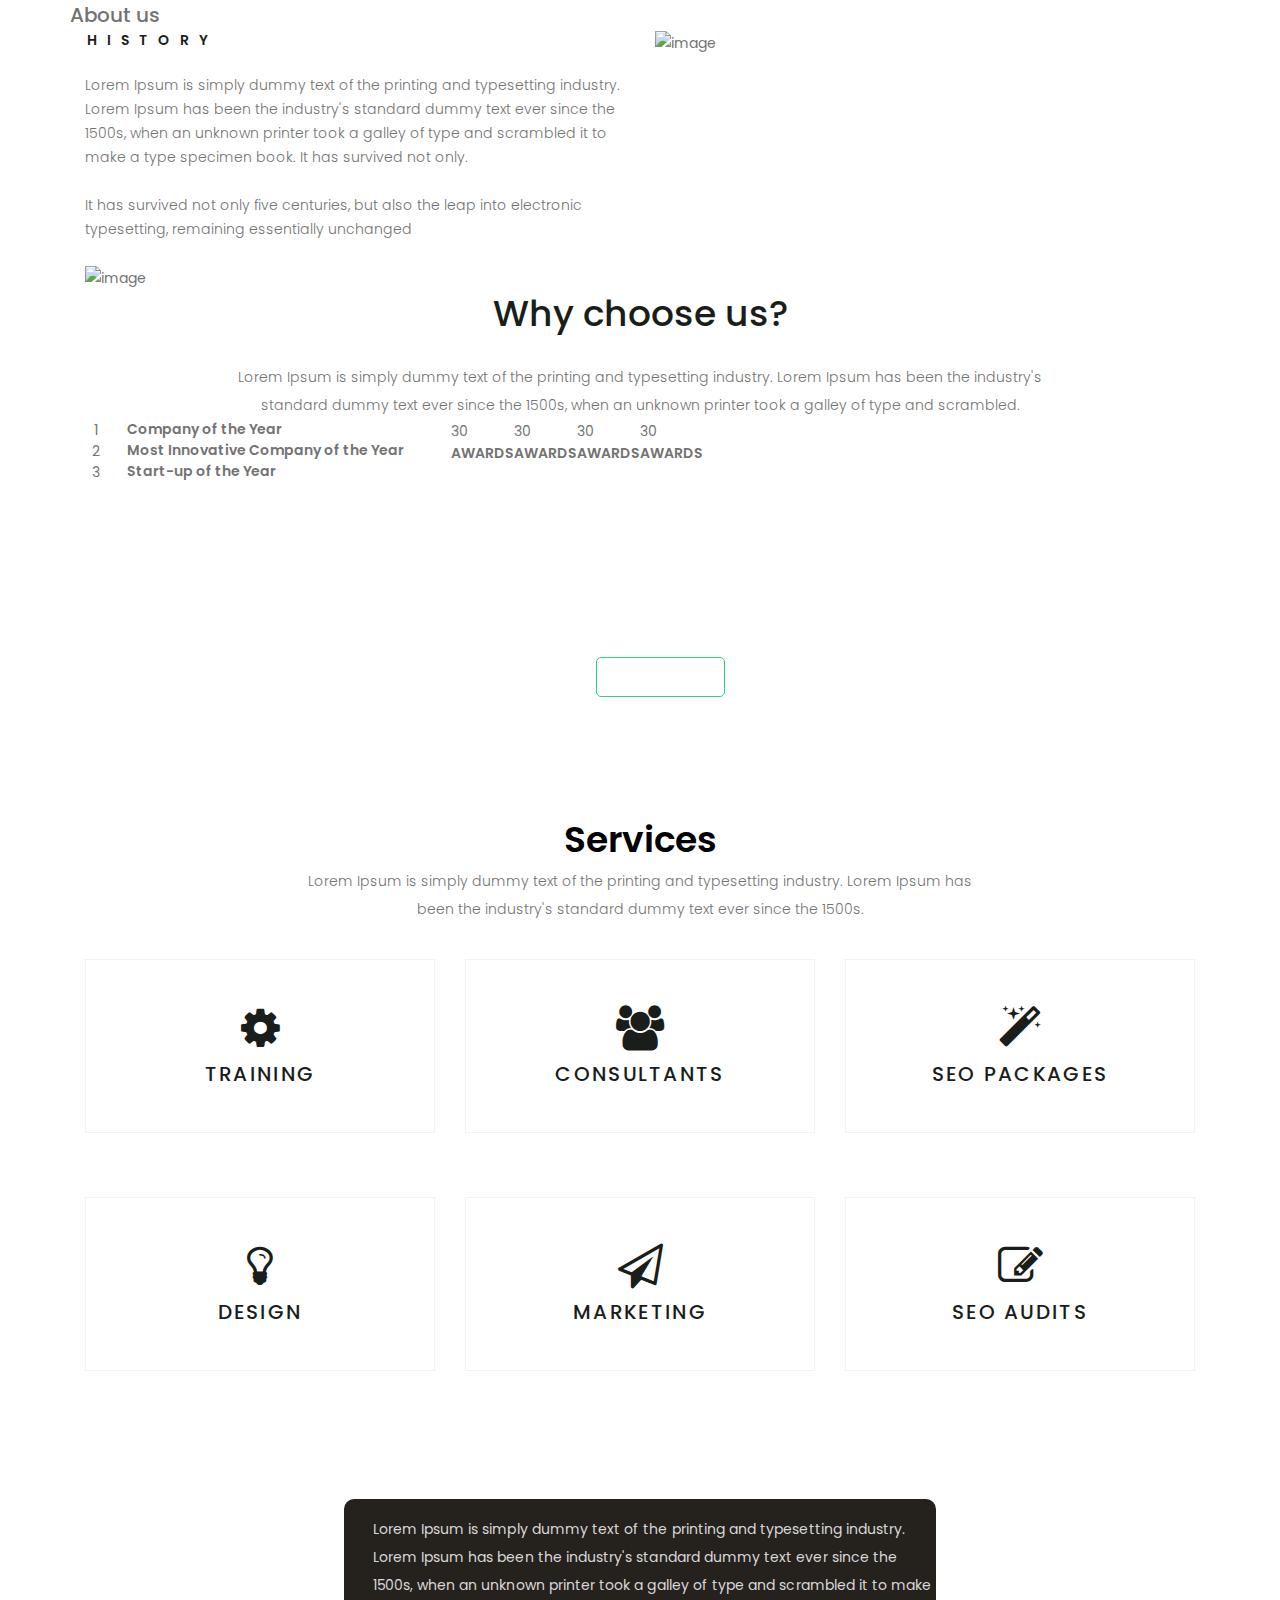
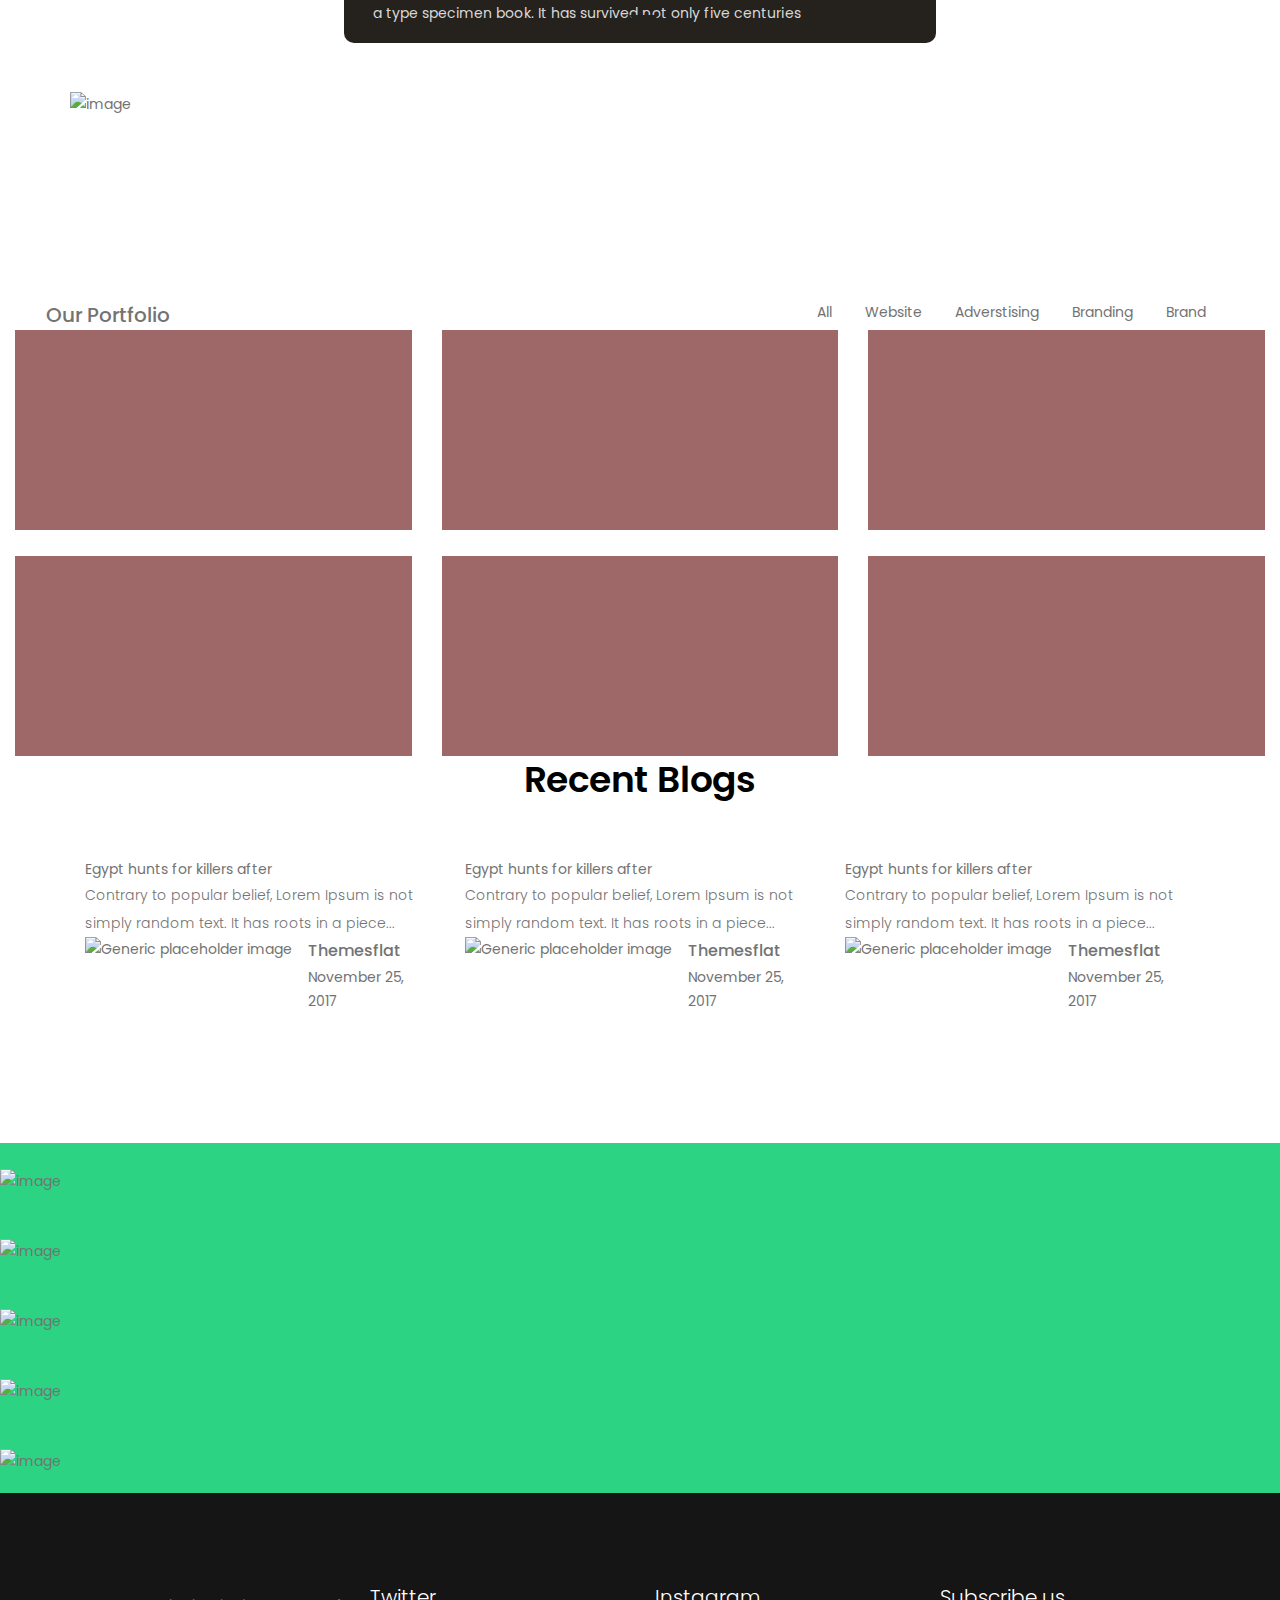
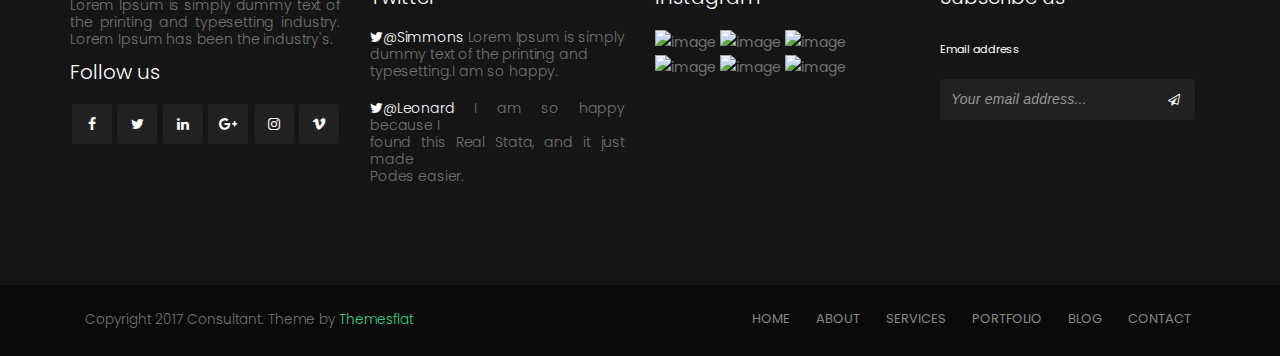
==== commit 371dc730: "mixitup" ====
--- a/index.html
+++ b/index.html
@@ -5,21 +5,35 @@
     <meta charset="UTF-8">
     <meta name="viewport" content="width=device-width, initial-scale=1.0">
     <meta http-equiv="X-UA-Compatible" content="ie=edge">
-    <title>Ibox html templates </title>
+    <title>Ibox - template</title>
     <link href="img/favicon.png" rel="shortcut icon">
     <!-- Fonts -->
-    <!-- <link rel="stylesheet" href="css/fontawesome.css"> -->
-    <!-- <link href="https://use.fontawesome.com/releases/v5.0.6/css/all.css" rel="stylesheet"> -->
     <link rel="stylesheet" href="https://cdnjs.cloudflare.com/ajax/libs/font-awesome/4.7.0/css/font-awesome.min.css" />
-    <link href="https://fonts.googleapis.com/css?family=Poppins:400,700,900" rel="stylesheet">
+    <link rel="stylesheet" href="https://fonts.googleapis.com/css?family=Poppins:100,100i,200,200i,300,300i,400,400i,500,500i,600,600i,700,700i,800,800i,900,900i">
     <!-- Stylesheets -->
+    <link rel="stylesheet" href="css/normalize.css">
     <link rel="stylesheet" href="css/bootstrap.min.css">
     <link rel="stylesheet" href="css/owl.carousel.min.css">
-    <link rel="stylesheet" href="css/owl.theme.default.min.css">
+    <link rel="stylesheet" href="css/owl.theme.default.css">
     <link rel="stylesheet" href="css/style.css">
 </head>
 
 <body>
+
+
+    <!--Preloader-->
+    <!-- <section class="loading-overlay">
+        <div class="loading-inner">
+            <span class="leaf1"></span>
+            <span class="leaf2"></span>
+            <span class="leaf3"></span>
+            <span class="leaf4"></span>
+        </div>
+    </section> -->
+    <!--/.preloader-->
+
+
+
     <!-- <section id="header">
         <nav class="navbar navbar-expand-lg navbar-light">
             <div class="logo">
@@ -49,8 +63,6 @@
             </ul>
         </nav>
     </section>
-
-
     <section id="intro">
         <div class="overlay"></div>
         <div class="container">
@@ -65,9 +77,7 @@
             </div>
         </div>
     </section> -->
-
     <!--/.row-about-->
-
     <section class="about">
         <div class="container">
             <div class="row">
@@ -99,7 +109,6 @@
             </div>
         </div>
     </section>
-
     <!--/.row-choose-us-->
     <section class="choose-us">
         <div class="container">
@@ -167,8 +176,6 @@
             </div>
         </div>
     </section>
-
-
     <!-- Parallax Section -->
     <section class=".row-quote.style2 parallax">
         <div class="container">
@@ -184,18 +191,15 @@
             </div>
         </div>
     </section>
-
-
     <!-- Services Section -->
-
     <section class="services">
         <div class="container">
             <div class="row">
                 <div class="col-md-12">
                     <div class="service-logo">
                         <h1>Services</h1>
-                        <p>Lorem Ipsum is simply dummy text of the printing and typesetting industry. Lorem Ipsum has <br>been the
-                            industry's standard dummy text ever since the 1500s.</p>
+                        <p>Lorem Ipsum is simply dummy text of the printing and typesetting industry. Lorem Ipsum has
+                            <br>been the industry's standard dummy text ever since the 1500s.</p>
                     </div>
                 </div>
             </div>
@@ -208,7 +212,7 @@
                     <div class="service-overlay">
                         <h2>TRAINING</h2>
                         <p>Lorem Ipsum is simply dummy text of the printing and typesetting industry. Lorem Ipsum has been.
-                            </p>
+                        </p>
                     </div>
                 </div>
                 <div class="col-md-4">
@@ -219,7 +223,7 @@
                     <div class="service-overlay">
                         <h2>CONSULTANTS</h2>
                         <p>Lorem Ipsum is simply dummy text of the printing and typesetting industry. Lorem Ipsum has been.
-                            </p>
+                        </p>
                     </div>
                 </div>
                 <div class="col-md-4">
@@ -230,7 +234,7 @@
                     <div class="service-overlay">
                         <h2>SEO PACKAGES</h2>
                         <p>Lorem Ipsum is simply dummy text of the printing and typesetting industry. Lorem Ipsum has been.
-                            </p>
+                        </p>
                     </div>
                 </div>
                 <div class="col-md-4">
@@ -241,7 +245,7 @@
                     <div class="service-overlay">
                         <h2>DESIGN</h2>
                         <p>Lorem Ipsum is simply dummy text of the printing and typesetting industry. Lorem Ipsum has been.
-                            </p>
+                        </p>
                     </div>
                 </div>
                 <div class="col-md-4">
@@ -252,7 +256,7 @@
                     <div class="service-overlay">
                         <h2>MARKETING</h2>
                         <p>Lorem Ipsum is simply dummy text of the printing and typesetting industry. Lorem Ipsum has been.
-                            </p>
+                        </p>
                     </div>
                 </div>
                 <div class="col-md-4">
@@ -263,13 +267,12 @@
                     <div class="service-overlay">
                         <h2>SEO AUDITS</h2>
                         <p>Lorem Ipsum is simply dummy text of the printing and typesetting industry. Lorem Ipsum has been.
-                            </p>
-                    </div>
-                </div>
-            </div>
-        </div>
-    </section>
-
+                        </p>
+                    </div>
+                </div>
+            </div>
+        </div>
+    </section>
     <!-- Megin Section -->
     <section class="parallax-megin">
         <div class="container">
@@ -289,8 +292,45 @@
             </div>
         </div>
     </section>
-
-
+    <!-- Izotop Section -->
+    <section class="our-portfoio">
+        <div class="container-fluid">
+            <div class="row">
+                <div class="col-6">
+                    <h2 class="title">Our Portfolio</h2>
+                </div>
+                <div class="col-6">
+                    <ul class="ul-controls">
+                        <li class="li-controllers" data-filter="all">All</li>
+                        <li class="li-controllers" data-filter=".website">Website</li>
+                        <li class="li-controllers" data-filter=".adverstising">Adverstising</li>
+                        <li class="li-controllers" data-filter=".branding">Branding</li>
+                        <li class="li-controllers" data-filter=".brand">Brand</li>
+                    </ul>
+                </div>
+            </div>
+            <div class="row items-container">
+                <div class="col-4 mix all">
+                    <div class="items"></div>
+                </div>
+                <div class="col-4 mix website">
+                    <div class="items"></div>
+                </div>
+                <div class="col-4 mix adverstising">
+                    <div class="items"></div>
+                </div>
+                <div class="col-4 adverstising adverstising">
+                    <div class="items"></div>
+                </div>
+                <div class="col-4 brand adverstising">
+                    <div class="items"></div>
+                </div>
+                <div class="col-4 mix adverstising">
+                    <div class="items"></div>
+                </div>
+            </div>
+        </div>
+    </section>
     <!-- Blog Section -->
     <section id="blog">
         <div class="container">
@@ -391,22 +431,22 @@
                         <h2 class="widget-title">Follow us</h2>
                         <div class="flat-social style2">
                             <a href="#">
-                                <i class="fab fa-facebook-f"></i>
+                                <i class="fa fa-facebook" aria-hidden="true"></i>
                             </a>
                             <a href="#">
-                                <i class="fab fa-twitter"></i>
+                                <i class="fa fa-twitter" aria-hidden="true"></i>
                             </a>
                             <a href="#">
-                                <i class="fab fa-linkedin-in"></i>
+                                <i class="fa fa-linkedin" aria-hidden="true"></i>
                             </a>
                             <a href="#">
-                                <i class="fab fa-google-plus-g"></i>
+                                <i class="fa fa-google-plus" aria-hidden="true"></i>
                             </a>
                             <a href="#">
-                                <i class="fab fa-instagram"></i>
+                                <i class="fa fa-instagram" aria-hidden="true"></i>
                             </a>
                             <a href="#">
-                                <i class="fab fa-vimeo-v"></i>
+                                <i class="fa fa-vimeo" aria-hidden="true"></i>
                             </a>
                         </div>
                     </div>
@@ -460,44 +500,54 @@
                             <a href="#">Themesflat</a>
                         </p>
                     </div>
-                    
+
                 </div>
                 <div class="col-md-6">
-                        <div class="navbottom float-right">
-                                <nav class="nav-footer">
-                                    <ul class="menu">
-                                        <li class="active">
-                                            <a href="#">home</a>
-                                        </li>
-                                        <li>
-                                            <a href="#">about</a>
-                                        </li>
-                                        <li>
-                                            <a href="#">services</a>
-                                        </li>
-                                        <li>
-                                            <a href="#">portfolio</a>
-                                        </li>
-                                        <li>
-                                            <a href="#">blog</a>
-                                        </li>
-                                        <li>
-                                            <a href="#">contact</a>
-                                        </li>
-                                    </ul>
-                                </nav>
-                            </div>
+                    <div class="navbottom float-right">
+                        <nav class="nav-footer">
+                            <ul class="menu">
+                                <li class="active">
+                                    <a href="#">home</a>
+                                </li>
+                                <li>
+                                    <a href="#">about</a>
+                                </li>
+                                <li>
+                                    <a href="#">services</a>
+                                </li>
+                                <li>
+                                    <a href="#">portfolio</a>
+                                </li>
+                                <li>
+                                    <a href="#">blog</a>
+                                </li>
+                                <li>
+                                    <a href="#">contact</a>
+                                </li>
+                            </ul>
+                        </nav>
+                    </div>
                 </div>
             </div>
         </div>
     </div>
 
 
+    <!-- Java Scripts -->
+    <script src="http://code.jquery.com/jquery-3.3.1.min.js" integrity="sha256-FgpCb/KJQlLNfOu91ta32o/NMZxltwRo8QtmkMRdAu8="
+        crossorigin="anonymous"></script>
+    <script src="https://code.jquery.com/jquery-3.2.1.slim.min.js" integrity="sha384-KJ3o2DKtIkvYIK3UENzmM7KCkRr/rE9/Qpg6aAZGJwFDMVNA/GpGFF93hXpG5KkN"
+        crossorigin="anonymous"></script>
+    <script src="https://cdnjs.cloudflare.com/ajax/libs/popper.js/1.12.9/umd/popper.min.js" integrity="sha384-ApNbgh9B+Y1QKtv3Rn7W3mgPxhU9K/ScQsAP7hUibX39j7fakFPskvXusvfa0b4Q"
+        crossorigin="anonymous"></script>
+    <script src="https://maxcdn.bootstrapcdn.com/bootstrap/4.0.0/js/bootstrap.min.js" integrity="sha384-JZR6Spejh4U02d8jOt6vLEHfe/JQGiRRSQQxSfFWpi1MquVdAyjUar5+76PVCmYl"
+        crossorigin="anonymous"></script>
+    <script src="https://unpkg.com/isotope-layout@3/dist/isotope.pkgd.min.js"></script>
+    <script src="https://cdnjs.cloudflare.com/ajax/libs/mixitup/3.3.0/mixitup.min.js"></script>
     <script src="js/jquery.js"></script>
     <script src="js/popper.min.js"></script>
     <script src="js/bootstrap.min.js"></script>
     <script src="js/isotope.pkgd.min.js"></script>
-    <!-- <script src="https://unpkg.com/isotope-layout@3/dist/isotope.pkgd.js"></script> -->
     <script src="js/owl.carousel.min.js"></script>
     <script src="js/script.js"></script>
 </body>
--- a/css/style.css
+++ b/css/style.css
@@ -270,6 +270,231 @@
 
 body {
   font-family: 'Poppins', sans-serif; }
+
+/* Preloader
+----------------------------------------------------------- */
+.loading-overlay {
+  background: #ffffff;
+  color: #2bd383;
+  position: fixed;
+  text-align: center;
+  top: 0;
+  left: 0;
+  width: 100%;
+  height: 100%;
+  z-index: 99999; }
+
+@-webkit-keyframes textx {
+  50% {
+    color: #1a1e1a; }
+  100% {
+    top: 61%; } }
+@-moz-keyframes textx {
+  50% {
+    color: #1a1e1a; }
+  100% {
+    top: 61%; } }
+@-ms-keyframes textx {
+  50% {
+    color: #1a1e1a; }
+  100% {
+    top: 61%; } }
+@-o-keyframes textx {
+  50% {
+    color: #1a1e1a; }
+  100% {
+    top: 61%; } }
+@keyframes textx {
+  50% {
+    color: #1a1e1a; }
+  100% {
+    top: 61%; } }
+.loading-overlay .loading-inner {
+  position: absolute;
+  top: 50%;
+  left: 50%;
+  width: 50px;
+  height: 50px;
+  display: inline-block;
+  font-size: 0px;
+  line-height: normal;
+  transform: rotate(45deg); }
+
+.loading-overlay .loading-inner span {
+  position: relative;
+  width: 25px;
+  height: 25px;
+  transform: scale(1.1);
+  display: inline-block; }
+
+.loading-overlay .loading-inner span::before {
+  content: "";
+  background: #2bd383;
+  position: absolute;
+  left: 0;
+  top: 0;
+  display: block;
+  width: 25px;
+  height: 25px;
+  -moz-transform-origin: 100% 100%;
+  -ms-transform-origin: 100% 100%;
+  -webkit-transform-origin: 100% 100%;
+  transform-origin: 100% 100%;
+  -webkit-animation: folding 2.50s infinite linear both;
+  -moz-animation: folding 2.50s infinite linear both;
+  -ms-animation: folding 2.50s infinite linear both;
+  -o-animation: folding 2.50s infinite linear both;
+  animation: folding 2.50s infinite linear both; }
+
+@-moz-keyframes folding {
+  0% {
+    -webkit-transform: perspective(140px) rotateX(-180deg);
+    transform: perspective(140px) rotateX(-180deg);
+    opacity: 0; }
+  10% {
+    -webkit-transform: perspective(140px) rotateX(-180deg);
+    transform: perspective(140px) rotateX(-180deg);
+    opacity: 0; }
+  25% {
+    -webkit-transform: perspective(140px) rotateX(0deg);
+    transform: perspective(140px) rotateX(0deg);
+    opacity: 1; }
+  75% {
+    -webkit-transform: perspective(140px) rotateX(0deg);
+    transform: perspective(140px) rotateX(0deg);
+    opacity: 1; }
+  90% {
+    -webkit-transform: perspective(140px) rotateX(180deg);
+    transform: perspective(140px) rotateX(180deg);
+    opacity: 0; }
+  100% {
+    -webkit-transform: perspective(140px) rotateX(180deg);
+    transform: perspective(140px) rotateX(180deg);
+    opacity: 0; } }
+@-o-keyframes folding {
+  0% {
+    -webkit-transform: perspective(140px) rotateX(-180deg);
+    transform: perspective(140px) rotateX(-180deg);
+    opacity: 0; }
+  10% {
+    -webkit-transform: perspective(140px) rotateX(-180deg);
+    transform: perspective(140px) rotateX(-180deg);
+    opacity: 0; }
+  25% {
+    -webkit-transform: perspective(140px) rotateX(0deg);
+    transform: perspective(140px) rotateX(0deg);
+    opacity: 1; }
+  75% {
+    -webkit-transform: perspective(140px) rotateX(0deg);
+    transform: perspective(140px) rotateX(0deg);
+    opacity: 1; }
+  90% {
+    -webkit-transform: perspective(140px) rotateX(180deg);
+    transform: perspective(140px) rotateX(180deg);
+    opacity: 0; }
+  100% {
+    -webkit-transform: perspective(140px) rotateX(180deg);
+    transform: perspective(140px) rotateX(180deg);
+    opacity: 0; } }
+@-ms-keyframes folding {
+  0% {
+    -webkit-transform: perspective(140px) rotateX(-180deg);
+    transform: perspective(140px) rotateX(-180deg);
+    opacity: 0; }
+  10% {
+    -webkit-transform: perspective(140px) rotateX(-180deg);
+    transform: perspective(140px) rotateX(-180deg);
+    opacity: 0; }
+  25% {
+    -webkit-transform: perspective(140px) rotateX(0deg);
+    transform: perspective(140px) rotateX(0deg);
+    opacity: 1; }
+  75% {
+    -webkit-transform: perspective(140px) rotateX(0deg);
+    transform: perspective(140px) rotateX(0deg);
+    opacity: 1; }
+  90% {
+    -webkit-transform: perspective(140px) rotateX(180deg);
+    transform: perspective(140px) rotateX(180deg);
+    opacity: 0; }
+  100% {
+    -webkit-transform: perspective(140px) rotateX(180deg);
+    transform: perspective(140px) rotateX(180deg);
+    opacity: 0; } }
+@-webkit-keyframes folding {
+  0% {
+    -webkit-transform: perspective(140px) rotateX(-180deg);
+    transform: perspective(140px) rotateX(-180deg);
+    opacity: 0; }
+  10% {
+    -webkit-transform: perspective(140px) rotateX(-180deg);
+    transform: perspective(140px) rotateX(-180deg);
+    opacity: 0; }
+  25% {
+    -webkit-transform: perspective(140px) rotateX(0deg);
+    transform: perspective(140px) rotateX(0deg);
+    opacity: 1; }
+  75% {
+    -webkit-transform: perspective(140px) rotateX(0deg);
+    transform: perspective(140px) rotateX(0deg);
+    opacity: 1; }
+  90% {
+    -webkit-transform: perspective(140px) rotateX(180deg);
+    transform: perspective(140px) rotateX(180deg);
+    opacity: 0; }
+  100% {
+    -webkit-transform: perspective(140px) rotateX(180deg);
+    transform: perspective(140px) rotateX(180deg);
+    opacity: 0; } }
+@keyframes folding {
+  0% {
+    -webkit-transform: perspective(140px) rotateX(-180deg);
+    transform: perspective(140px) rotateX(-180deg);
+    opacity: 0; }
+  10% {
+    -webkit-transform: perspective(140px) rotateX(-180deg);
+    transform: perspective(140px) rotateX(-180deg);
+    opacity: 0; }
+  25% {
+    -webkit-transform: perspective(140px) rotateX(0deg);
+    transform: perspective(140px) rotateX(0deg);
+    opacity: 1; }
+  75% {
+    -webkit-transform: perspective(140px) rotateX(0deg);
+    transform: perspective(140px) rotateX(0deg);
+    opacity: 1; }
+  90% {
+    -webkit-transform: perspective(140px) rotateX(180deg);
+    transform: perspective(140px) rotateX(180deg);
+    opacity: 0; }
+  100% {
+    -webkit-transform: perspective(140px) rotateX(180deg);
+    transform: perspective(140px) rotateX(180deg);
+    opacity: 0; } }
+.loading-overlay .loading-inner span.leaf2 {
+  transform: rotateZ(90deg) scale(1.1); }
+
+.loading-overlay .loading-inner span.leaf2::before {
+  animation-delay: .30s;
+  background-color: #1a1e1a; }
+
+.loading-overlay .loading-inner span.leaf3 {
+  transform: rotateZ(270deg) scale(1.1); }
+
+.loading-overlay .loading-inner span.leaf3::before {
+  animation-delay: .90s;
+  background-color: #1a1e1a; }
+
+.loading-overlay .loading-inner span.leaf4 {
+  transform: rotateZ(180deg) scale(1.1); }
+
+.loading-overlay .loading-inner span.leaf4::before {
+  animation-delay: .60s;
+  background-color: #2bd383; }
+
+.loading-overlay .loading-inner i {
+  font-size: 45px;
+  color: #2bd383; }
 
 .bottom {
   background: #0a0a0a;
@@ -325,13 +550,8 @@
   #footer a i {
     background: #212121;
     color: white;
-    font-size: 0.8em; }
-    #footer a i:hover {
-      background: linear-gradient(45deg, rgba(17, 153, 142, 0.7), rgba(56, 239, 125, 0.7));
-      background: -ms-linear-gradient(45deg, rgba(17, 153, 142, 0.7), rgba(56, 239, 125, 0.7));
-      background: -webkit-linear-gradient(45deg, rgba(17, 153, 142, 0.7), rgba(56, 239, 125, 0.7));
-      background: -o-linear-gradient(45deg, rgba(17, 153, 142, 0.7), rgba(56, 239, 125, 0.7));
-      background: -ms-linear-gradient(45deg, rgba(17, 153, 142, 0.7), rgba(56, 239, 125, 0.7)); }
+    font-size: 1em;
+    background: transparent; }
   #footer .flat-social.style2 a {
     color: #fff;
     width: 40px;
@@ -393,6 +613,11 @@
 
 #blog {
   margin-bottom: 130px; }
+  #blog h1 {
+    margin: auto;
+    color: black;
+    line-height: 48px;
+    margin-bottom: 29px; }
 
 .owl-carousel {
   background-color: #2bd383; }
@@ -410,6 +635,8 @@
   -o-background-size: cover;
   background-size: cover;
   padding: 109px 0px 115px 0px; }
+  .parallax .flat-quote {
+    margin: auto; }
   .parallax .para-button {
     border: 1px;
     text-transform: none;
@@ -553,4 +780,28 @@
   .services .service-overlay:hover {
     opacity: 1; }
 
+.our-portfoio {
+  margin-top: 5%; }
+  .our-portfoio .title {
+    margin-left: 5%; }
+  .our-portfoio .ul-controls {
+    list-style: none;
+    text-align: right;
+    margin-right: 5%; }
+    .our-portfoio .ul-controls .li-controllers {
+      display: inline-block;
+      margin-right: 5%;
+      cursor: pointer; }
+      .our-portfoio .ul-controls .li-controllers:hover {
+        color: #2bd383; }
+  .our-portfoio .items {
+    width: 100%;
+    height: 200px;
+    background-color: #9e6868;
+    float: left; }
+  .our-portfoio .mix {
+    margin-bottom: 2%; }
+  .our-portfoio .mix:last-child {
+    margin: 0%; }
+
 /*# sourceMappingURL=style.css.map */
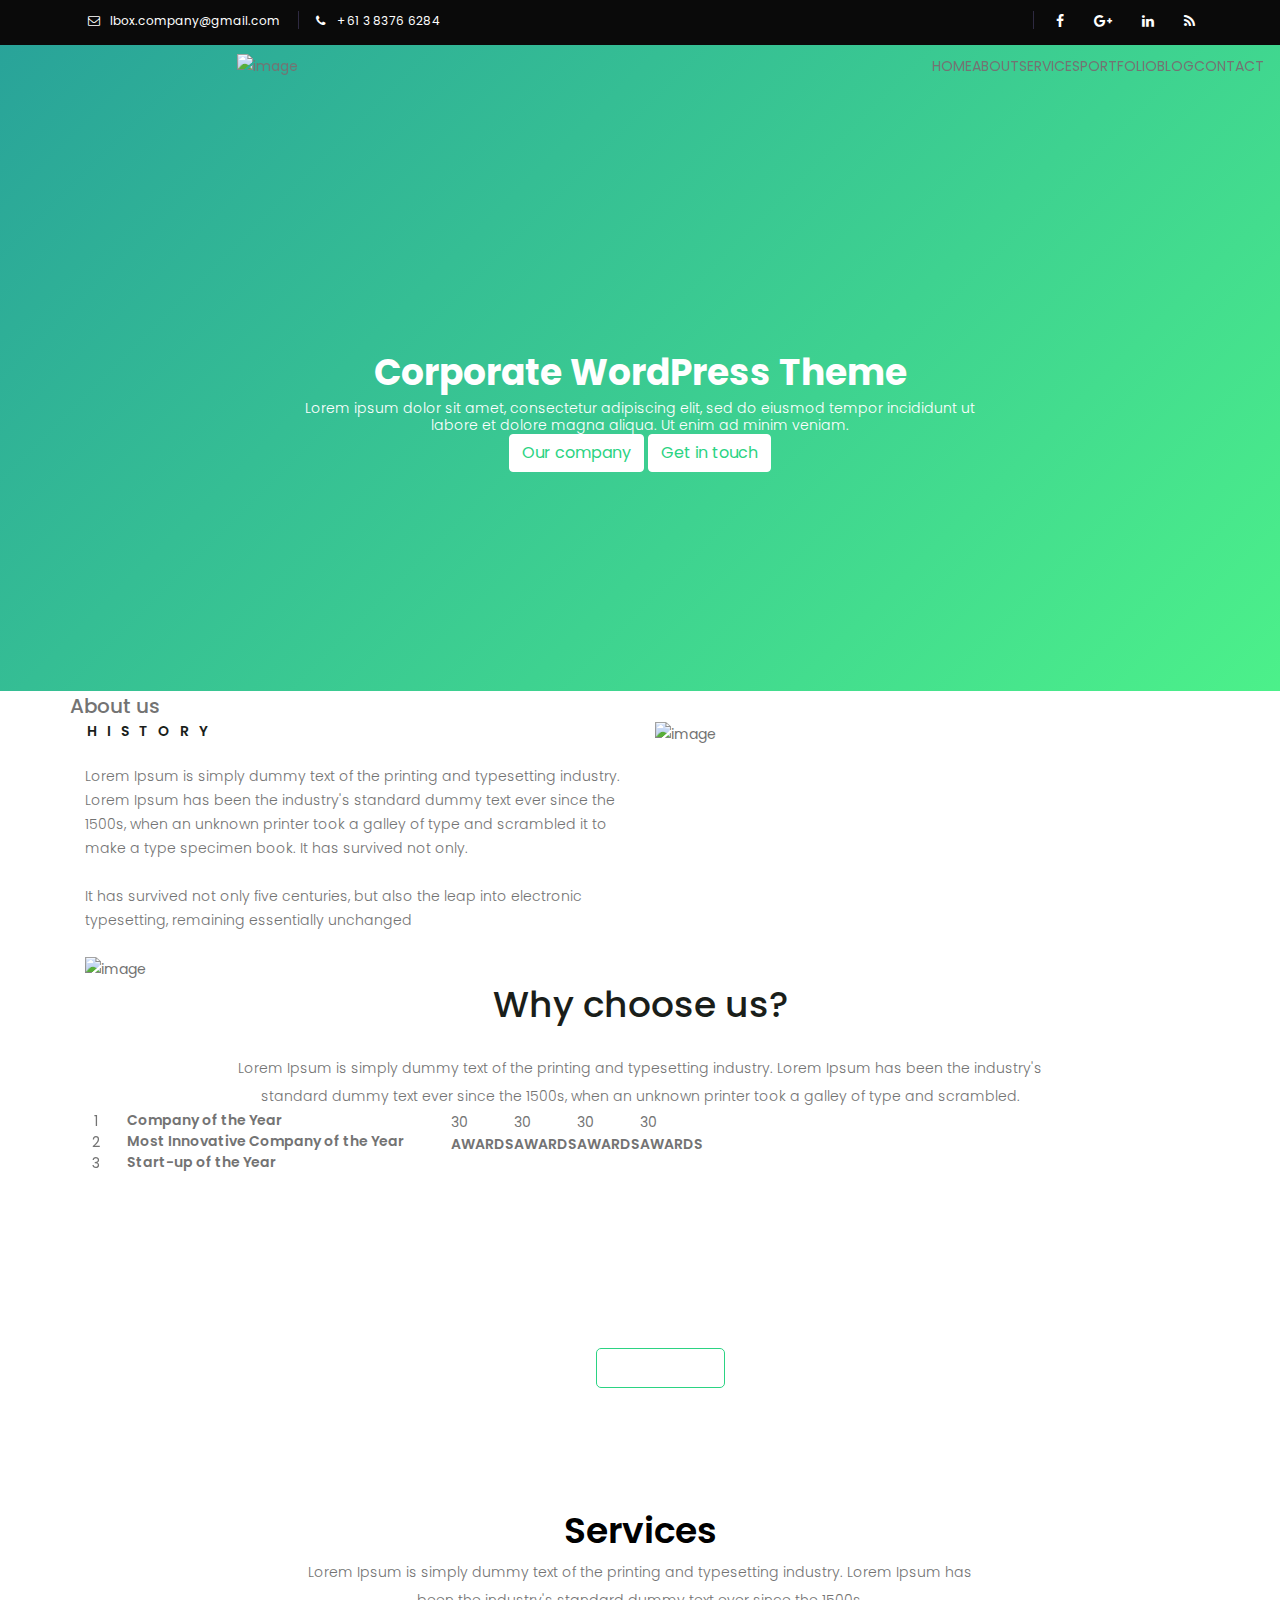
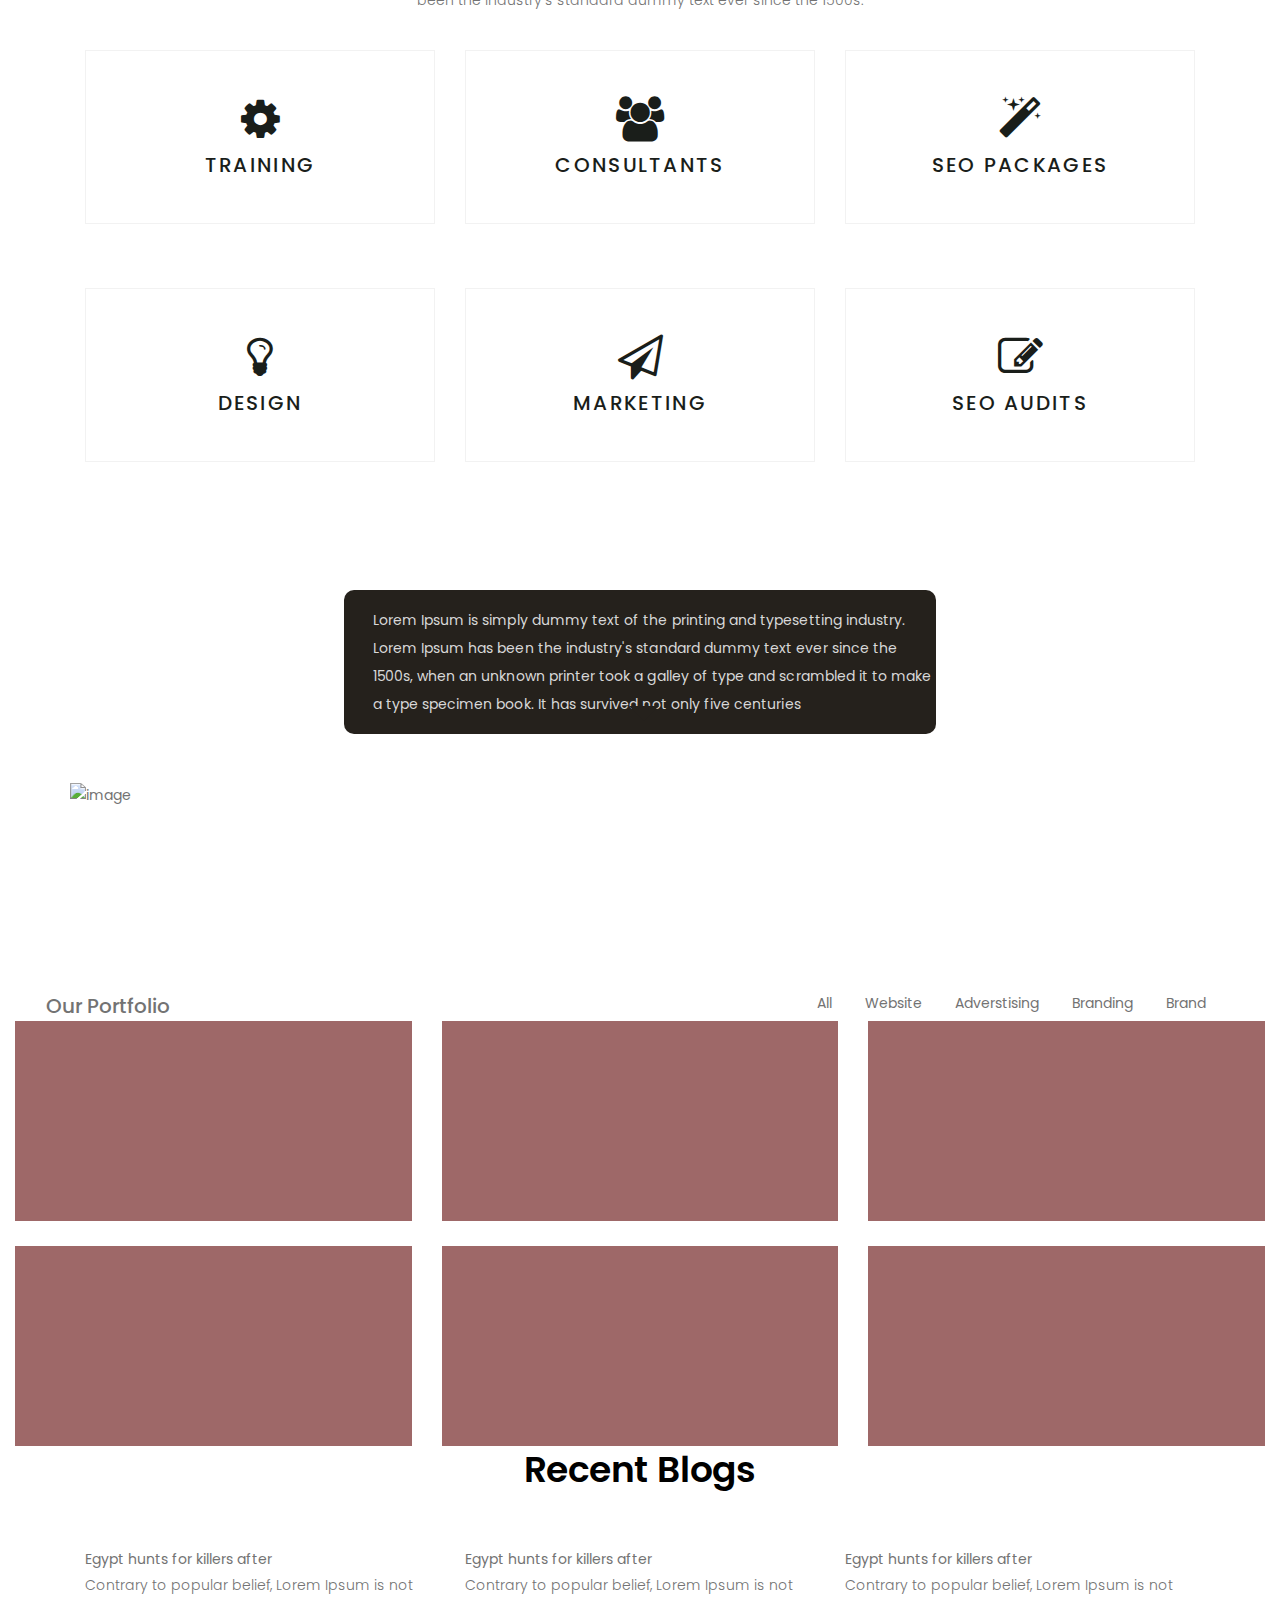
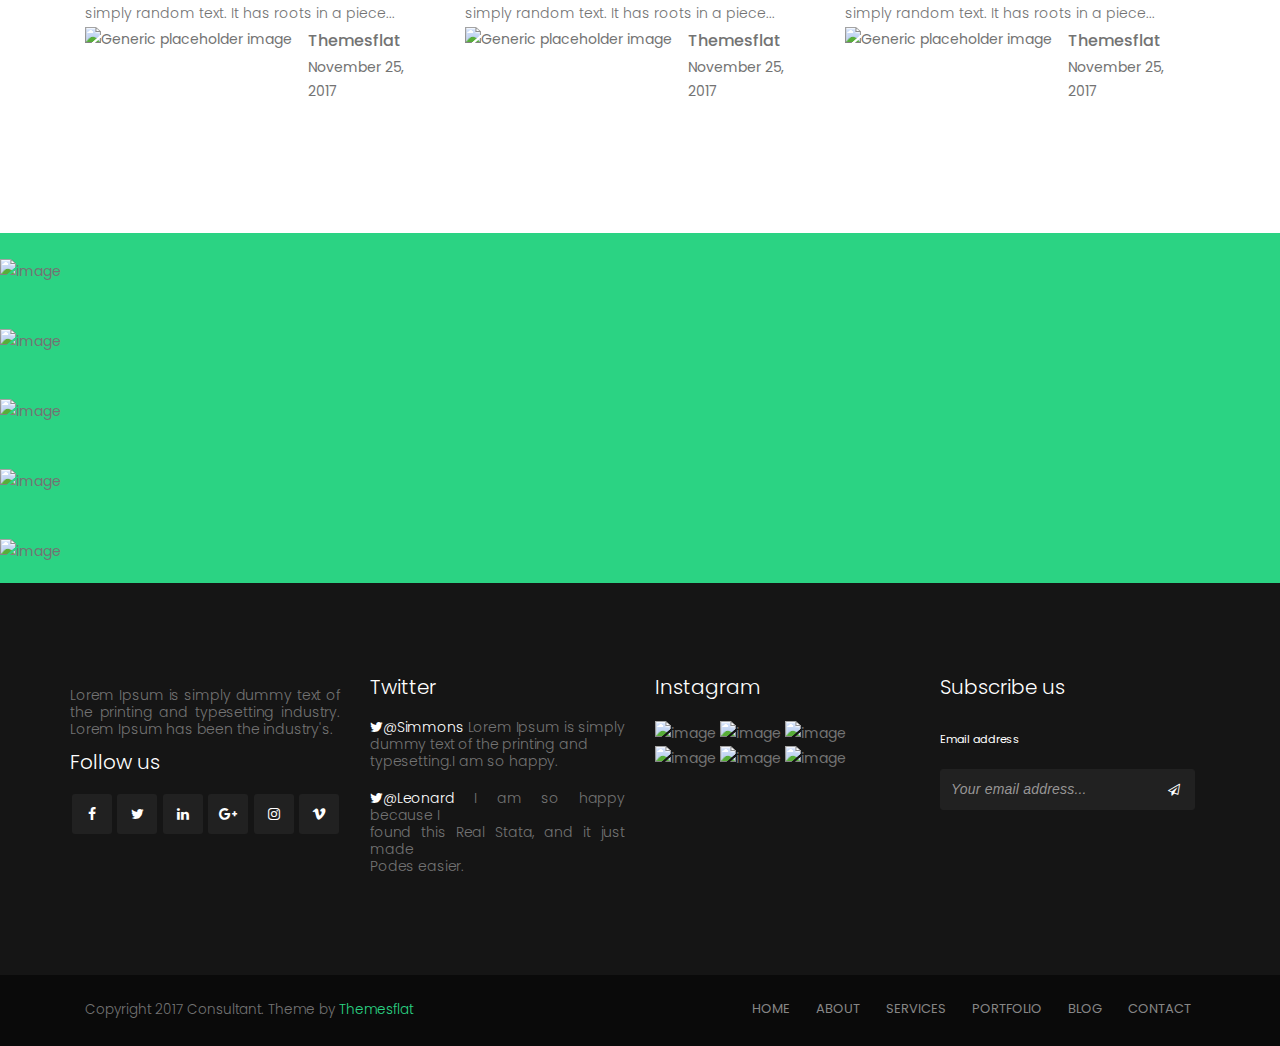
==== commit a0392b88: "servicesss" ====
--- a/index.html
+++ b/index.html
@@ -32,9 +32,26 @@
     </section> -->
     <!--/.preloader-->
 
-
-
-    <!-- <section id="header">
+    <div class="topbar">
+        <div class="container">
+            <div class="row">
+                <div class="col-md-12">
+                    <ul class="flat-information">
+                        <li class="email"><a href="mailto:Themesflat@gmail.com"><i class="fa fa-envelope-o"></i>Ibox.company@gmail.com </a></li>
+                        <li class="phone"><a href="#"><i class="fa fa-phone"></i>+61 3 8376 6284</a></li>
+                    </ul><!-- /.flat-information -->
+                    <ul class="flat-socials">
+                        <li><a href="#"><i class="fa fa-facebook"></i></a></li>
+                        <li><a href="#"><i class="fa fa-google-plus"></i></a></li>
+                        <li><a href="#"><i class="fa fa-linkedin"></i></a></li>
+                        <li><a href="#"><i class="fa fa-feed"></i></a></li>
+                    </ul><!-- /.flat-socials -->
+                </div><!-- /.col-md-12 -->
+            </div><!-- /.row -->
+        </div><!-- /.container -->
+    </div>
+
+    <section id="header">
         <nav class="navbar navbar-expand-lg navbar-light">
             <div class="logo">
                 <a href="index.html">
@@ -63,6 +80,7 @@
             </ul>
         </nav>
     </section>
+
     <section id="intro">
         <div class="overlay"></div>
         <div class="container">
@@ -76,7 +94,7 @@
                 </div>
             </div>
         </div>
-    </section> -->
+    </section>
     <!--/.row-about-->
     <section class="about">
         <div class="container">
@@ -342,7 +360,7 @@
                     <div class="oneBlog">
                         <div class="blogimg">
                             <img src="img/posts/recent-post-homev1-01.jpg" alt="">
-                            <div class="overlay"> </div>
+                            <div class="overlay-blog"> </div>
                         </div>
                         <div class="blogyazi">
                             <a href="#">Egypt hunts for killers after</a>
@@ -362,7 +380,7 @@
                     <div class="oneBlog">
                         <div class="blogimg">
                             <img src="img/posts/recent-post-homev1-02.jpg" alt="">
-                            <div class="overlay"> </div>
+                            <div class="overlay-blog"> </div>
                         </div>
                         <div class="blogyazi">
                             <a href="#">Egypt hunts for killers after</a>
@@ -381,7 +399,7 @@
                     <div class="oneBlog">
                         <div class="blogimg">
                             <img src="img/posts/recent-post-homev1-03.jpg" alt="">
-                            <div class="overlay"> </div>
+                            <div class="overlay-blog"> </div>
                         </div>
                         <div class="blogyazi">
                             <a href="#">Egypt hunts for killers after</a>
@@ -534,17 +552,11 @@
 
 
     <!-- Java Scripts -->
-    <script src="http://code.jquery.com/jquery-3.3.1.min.js" integrity="sha256-FgpCb/KJQlLNfOu91ta32o/NMZxltwRo8QtmkMRdAu8="
-        crossorigin="anonymous"></script>
-    <script src="https://code.jquery.com/jquery-3.2.1.slim.min.js" integrity="sha384-KJ3o2DKtIkvYIK3UENzmM7KCkRr/rE9/Qpg6aAZGJwFDMVNA/GpGFF93hXpG5KkN"
-        crossorigin="anonymous"></script>
-    <script src="https://cdnjs.cloudflare.com/ajax/libs/popper.js/1.12.9/umd/popper.min.js" integrity="sha384-ApNbgh9B+Y1QKtv3Rn7W3mgPxhU9K/ScQsAP7hUibX39j7fakFPskvXusvfa0b4Q"
-        crossorigin="anonymous"></script>
-    <script src="https://maxcdn.bootstrapcdn.com/bootstrap/4.0.0/js/bootstrap.min.js" integrity="sha384-JZR6Spejh4U02d8jOt6vLEHfe/JQGiRRSQQxSfFWpi1MquVdAyjUar5+76PVCmYl"
-        crossorigin="anonymous"></script>
+    <script src="https://cdnjs.cloudflare.com/ajax/libs/jquery/3.3.1/jquery.min.js"></script>
+    <script src="https://cdnjs.cloudflare.com/ajax/libs/popper.js/1.12.9/umd/popper.min.js"></script>
+    <script src="https://maxcdn.bootstrapcdn.com/bootstrap/4.0.0/js/bootstrap.min.js"></script>
     <script src="https://unpkg.com/isotope-layout@3/dist/isotope.pkgd.min.js"></script>
     <script src="https://cdnjs.cloudflare.com/ajax/libs/mixitup/3.3.0/mixitup.min.js"></script>
-    <script src="js/jquery.js"></script>
     <script src="js/popper.min.js"></script>
     <script src="js/bootstrap.min.js"></script>
     <script src="js/isotope.pkgd.min.js"></script>
--- a/css/style.css
+++ b/css/style.css
@@ -7,10 +7,92 @@
   line-height: 1;
   -webkit-font-smoothing: antialiased;
   -webkit-text-size-adjust: 100%;
-  -ms-text-size-adjust: 100%; }
-
-a, abbr, acronym, address, applet, article, aside, audio, b, big, blockquote, body, caption, canvas, center, cite, code,
-dd, del, details, dfn, dialog, div, dl, dt, em, embed, fieldset, figcaption, figure, form, footer, header, hgroup, h1, h2, h3, h4, h5, h6, html, i, iframe, img, ins, kbd, label, legend, li, mark, menu, nav, object, ol, output, p, pre, q, ruby, s, samp, section, small, span, strike, strong, sub, summary, sup, tt, table, tbody, textarea, tfoot, thead, time, tr, th, td, u, ul, var, video {
+  -ms-text-size-adjust: 100%;
+  font-family: 'Poppins', sans-serif; }
+
+a,
+abbr,
+acronym,
+address,
+applet,
+article,
+aside,
+audio,
+b,
+big,
+blockquote,
+body,
+caption,
+canvas,
+center,
+cite,
+code,
+dd,
+del,
+details,
+dfn,
+dialog,
+div,
+dl,
+dt,
+em,
+embed,
+fieldset,
+figcaption,
+figure,
+form,
+footer,
+header,
+hgroup,
+h1,
+h2,
+h3,
+h4,
+h5,
+h6,
+html,
+i,
+iframe,
+img,
+ins,
+kbd,
+label,
+legend,
+li,
+mark,
+menu,
+nav,
+object,
+ol,
+output,
+p,
+pre,
+q,
+ruby,
+s,
+samp,
+section,
+small,
+span,
+strike,
+strong,
+sub,
+summary,
+sup,
+tt,
+table,
+tbody,
+textarea,
+tfoot,
+thead,
+time,
+tr,
+th,
+td,
+u,
+ul,
+var,
+video {
   font-family: inherit;
   font-size: 100%;
   font-weight: inherit;
@@ -22,13 +104,25 @@
   outline: 0;
   background: transparent; }
 
-article, aside, details, figcaption, figure, footer, header, hgroup, menu, nav, section {
+article,
+aside,
+details,
+figcaption,
+figure,
+footer,
+header,
+hgroup,
+menu,
+nav,
+section {
   display: block; }
 
-ol, ul {
+ol,
+ul {
   list-style: none; }
 
-blockquote, q {
+blockquote,
+q {
   -webkit-hyphens: none;
   -moz-hyphens: none;
   -ms-hyphens: none;
@@ -267,9 +361,6 @@
 p {
   line-height: 28px;
   font-weight: 300; }
-
-body {
-  font-family: 'Poppins', sans-serif; }
 
 /* Preloader
 ----------------------------------------------------------- */
@@ -495,6 +586,84 @@
 .loading-overlay .loading-inner i {
   font-size: 45px;
   color: #2bd383; }
+
+/* Topbar
+----------------------------------------------------------- */
+.topbar {
+  background: #0a0a0a;
+  padding: 8px 0px 11px 0px; }
+
+/* Style 2 */
+.topbar.style2 {
+  border-bottom: 1px solid rgba(255, 255, 255, 0.2);
+  background: transparent;
+  padding: 15px 0px 8px 0px; }
+
+.topbar.style2 .flat-information li::after,
+.topbar.style2 .flat-socials::before {
+  background: rgba(255, 255, 255, 0.2); }
+
+/* Flat socials */
+.topbar .flat-socials {
+  float: right;
+  position: relative; }
+
+.flat-socials::before {
+  content: "";
+  width: 1px;
+  height: 18px;
+  background: #2e2a41;
+  position: absolute;
+  top: 3px;
+  left: 0; }
+
+.flat-socials li {
+  display: inline-block;
+  position: relative;
+  padding: 0px 0px 0px 26px; }
+
+.flat-socials li:first-child {
+  padding: 0px 0px 0px 23px; }
+
+.flat-socials li a {
+  color: #fff;
+  line-height: 26px;
+  position: relative; }
+
+.flat-socials li a i {
+  transition: transform 0.2s ease;
+  -webkit-transition: transform 0.2s ease;
+  -moz-transition: transform 0.2s ease;
+  -ms-transition: transform 0.2s ease;
+  -o-transition: transform 0.2s ease; }
+
+.flat-socials li a:hover i {
+  transform: scale(1.2); }
+
+.flat-socials.team-socials::before {
+  width: 0; }
+
+.flat-socials.team-socials li:first-child {
+  padding: 0px; }
+
+.flat-socials.team-socials li a {
+  color: #d9d9d9;
+  line-height: 24px; }
+
+#header {
+  position: fixed;
+  z-index: 1;
+  width: 100%;
+  background: none;
+  transition: all 0.7s; }
+
+#header.scrolled {
+  background-color: rgba(26, 30, 26, 0.7);
+  transition: all 0.7s;
+  padding-top: 0;
+  padding-bottom: 0;
+  z-index: 1;
+  top: 0; }
 
 .bottom {
   background: #0a0a0a;
@@ -611,6 +780,76 @@
         color: #2bd383;
         cursor: pointer; }
 
+/* Flat information */
+.topbar .flat-information {
+  float: left; }
+
+.flat-information li {
+  display: inline-block;
+  position: relative;
+  padding: 0px 19px 0px 3px;
+  margin-right: 10px; }
+
+.flat-information li::after {
+  content: "";
+  width: 1px;
+  height: 18px;
+  background: #2e2a41;
+  position: absolute;
+  top: 3px;
+  right: 0; }
+
+.flat-information li:last-child {
+  padding-right: 0px;
+  margin-right: 0px; }
+
+.flat-information li:last-child::after {
+  width: 0; }
+
+.flat-information li a {
+  color: #fff;
+  font-size: 12px; }
+
+.flat-information li a i {
+  padding-right: 10px; }
+
+.flat-information li.phone a {
+  letter-spacing: 0.3px; }
+
+.flat-information li.phone a i {
+  padding-right: 12px; }
+
+.navbar {
+  margin-left: 221px; }
+
+#intro {
+  background-image: url("../img/intro-01.jpg");
+  background-repeat: no-repeat;
+  background-size: cover;
+  background-position: 50% 50%;
+  padding-top: 300px;
+  padding-bottom: 219px;
+  position: relative;
+  background-attachment: fixed; }
+
+.overlay {
+  background: linear-gradient(-45deg, #11998e, #38ef7d);
+  background: -ms-linear-gradient(-45deg, #11998e, #38ef7d);
+  background: -webkit-linear-gradient(-45deg, #11998e, #38ef7d);
+  background: -o-linear-gradient(-45deg, #11998e, #38ef7d);
+  background: -ms-linear-gradient(-45deg, #11998e, #38ef7d);
+  opacity: 0.9;
+  position: absolute;
+  width: 100%;
+  height: 100%;
+  left: 0;
+  top: 0; }
+
+#intro .btn {
+  border-color: #fff;
+  background: #fff;
+  color: #2bd383; }
+
 #blog {
   margin-bottom: 130px; }
   #blog h1 {
@@ -804,4 +1043,194 @@
   .our-portfoio .mix:last-child {
     margin: 0%; }
 
+#ibox-third {
+  padding: 48px 0px 48px 0px; }
+
+.parallax-about {
+  background-image: url("../img/parallax/parallax-counters.jpg");
+  width: 100%;
+  background-repeat: no-repeat;
+  background-attachment: fixed;
+  background-position: 47% 50%;
+  -webkit-background-size: cover;
+  -o-background-size: cover;
+  background-size: cover; }
+  .parallax-about .icon-ibox {
+    background: #2bd383;
+    width: 54px;
+    height: 54px;
+    border-radius: 50%;
+    float: left;
+    margin-right: 16px;
+    color: #fff;
+    font-size: 24px;
+    line-height: 54px;
+    text-align: center;
+    position: relative;
+    margin-left: 45px; }
+    .parallax-about .icon-ibox:hover i {
+      color: #2bd383;
+      position: relative;
+      z-index: 2; }
+    .parallax-about .icon-ibox:hover::after {
+      opacity: 1;
+      transform: scale(0.75); }
+    .parallax-about .icon-ibox::after {
+      content: "";
+      width: 100%;
+      height: 100%;
+      position: absolute;
+      top: 0px;
+      left: 0px;
+      padding: 5px;
+      background: #ffffff;
+      border-radius: 50%;
+      z-index: 1;
+      opacity: 0;
+      -webkit-transform: scale(1);
+      -moz-transform: scale(1);
+      -ms-transform: scale(1);
+      -o-transform: scale(1);
+      transform: scale(1);
+      -webkit-transition: all 0.3s ease-in-out;
+      -moz-transition: all 0.3s ease-in-out;
+      -ms-transition: all 0.3s ease-in-out;
+      -o-transition: all 0.3s ease-in-out;
+      transition: all 0.3s ease-in-out; }
+    .parallax-about .icon-ibox i {
+      transform: scale(1);
+      transition: all 0.3s ease-in-out; }
+  .parallax-about .text-ibox h6 {
+    line-height: 20px;
+    color: #d9d9d9;
+    font-weight: 500;
+    letter-spacing: 0.3px; }
+  .parallax-about #myBar {
+    font-size: 24px;
+    line-height: 31px;
+    font-weight: 700;
+    color: #feffff; }
+  .parallax-about #myBar2 {
+    font-size: 24px;
+    line-height: 31px;
+    font-weight: 700;
+    color: #feffff; }
+  .parallax-about #myBar3 {
+    font-size: 24px;
+    line-height: 31px;
+    font-weight: 700;
+    color: #feffff; }
+  .parallax-about #myBar4 {
+    font-size: 24px;
+    line-height: 31px;
+    font-weight: 700;
+    color: #feffff; }
+
+#welcome-ibox {
+  padding: 94px 0px 99px 0px; }
+  #welcome-ibox span {
+    background: -webkit-linear-gradient(top left, #11998e, #38ef7d);
+    background: -moz-linear-gradient(top left, #11998e, #38ef7d);
+    background: -o-linear-gradient(top left, #11998e, #38ef7d);
+    -webkit-background-clip: text;
+    -moz-background-clip: text;
+    background-clip: text;
+    -webkit-text-fill-color: transparent;
+    -moz-text-fill-color: transparent;
+    -o-text-fill-color: transparent;
+    font-weight: 600; }
+  #welcome-ibox h2 {
+    text-align: center;
+    margin-bottom: 29px;
+    font-size: 36px;
+    line-height: 48px;
+    color: #1a1e1a;
+    font-weight: 500; }
+  #welcome-ibox p {
+    font-weight: 400;
+    letter-spacing: 0.03px;
+    margin-bottom: 27px; }
+  #welcome-ibox .awards {
+    height: 201px;
+    float: left;
+    width: 33.33%;
+    background-color: #393939;
+    text-align: center;
+    position: relative;
+    overflow: hidden;
+    z-index: 1;
+    padding: 43px 0px 33px 0px; }
+    #welcome-ibox .awards i {
+      margin-bottom: 30px;
+      font-size: 55px;
+      line-height: normal;
+      color: #2bd383; }
+    #welcome-ibox .awards h6 {
+      line-height: 22px;
+      font-weight: 500;
+      color: #fff;
+      text-transform: uppercase;
+      letter-spacing: 0.25px; }
+
+.parallax-about-0 {
+  background-image: url(../img/parallax/parallax-page.jpg);
+  width: 100%;
+  background-repeat: no-repeat;
+  background-attachment: fixed;
+  background-position: 50% 0;
+  background-size: cover;
+  position: relative;
+  padding: 126px 0px 134px 0px; }
+  .parallax-about-0 ul {
+    padding-top: 4px; }
+  .parallax-about-0 li {
+    position: relative;
+    display: inline-block;
+    margin-right: 22px;
+    color: #1a1e1a;
+    font-weight: 500; }
+    .parallax-about-0 li a {
+      color: #1a1e1a; }
+  .parallax-about-0 .home-arrow::after {
+    content: "\f061";
+    font-family: "FontAwesome";
+    color: #1a1e1a;
+    position: absolute;
+    top: 0;
+    left: 115%; }
+  .parallax-about-0 h1 {
+    color: black; }
+
+#header2 {
+  top: 45;
+  position: fixed;
+  z-index: 1;
+  width: 100%;
+  background: white;
+  transition: all 0.7s; }
+  #header2 .navbar {
+    padding: 25px 0px; }
+  #header2 a {
+    color: black; }
+  #header2.scrolled {
+    z-index: 2;
+    transition: all 0.7s;
+    top: 0; }
+
+#services {
+  margin: 95px auto; }
+
+.services2 {
+  transition: all 2s; }
+  .services2 .service-input {
+    display: flex;
+    padding: 0px;
+    text-align: left;
+    transition: all 1s; }
+    .services2 .service-input:hover i {
+      transform: rotateY(180deg); }
+    .services2 .service-input i {
+      transition: all 1s;
+      margin: 0px; }
+
 /*# sourceMappingURL=style.css.map */
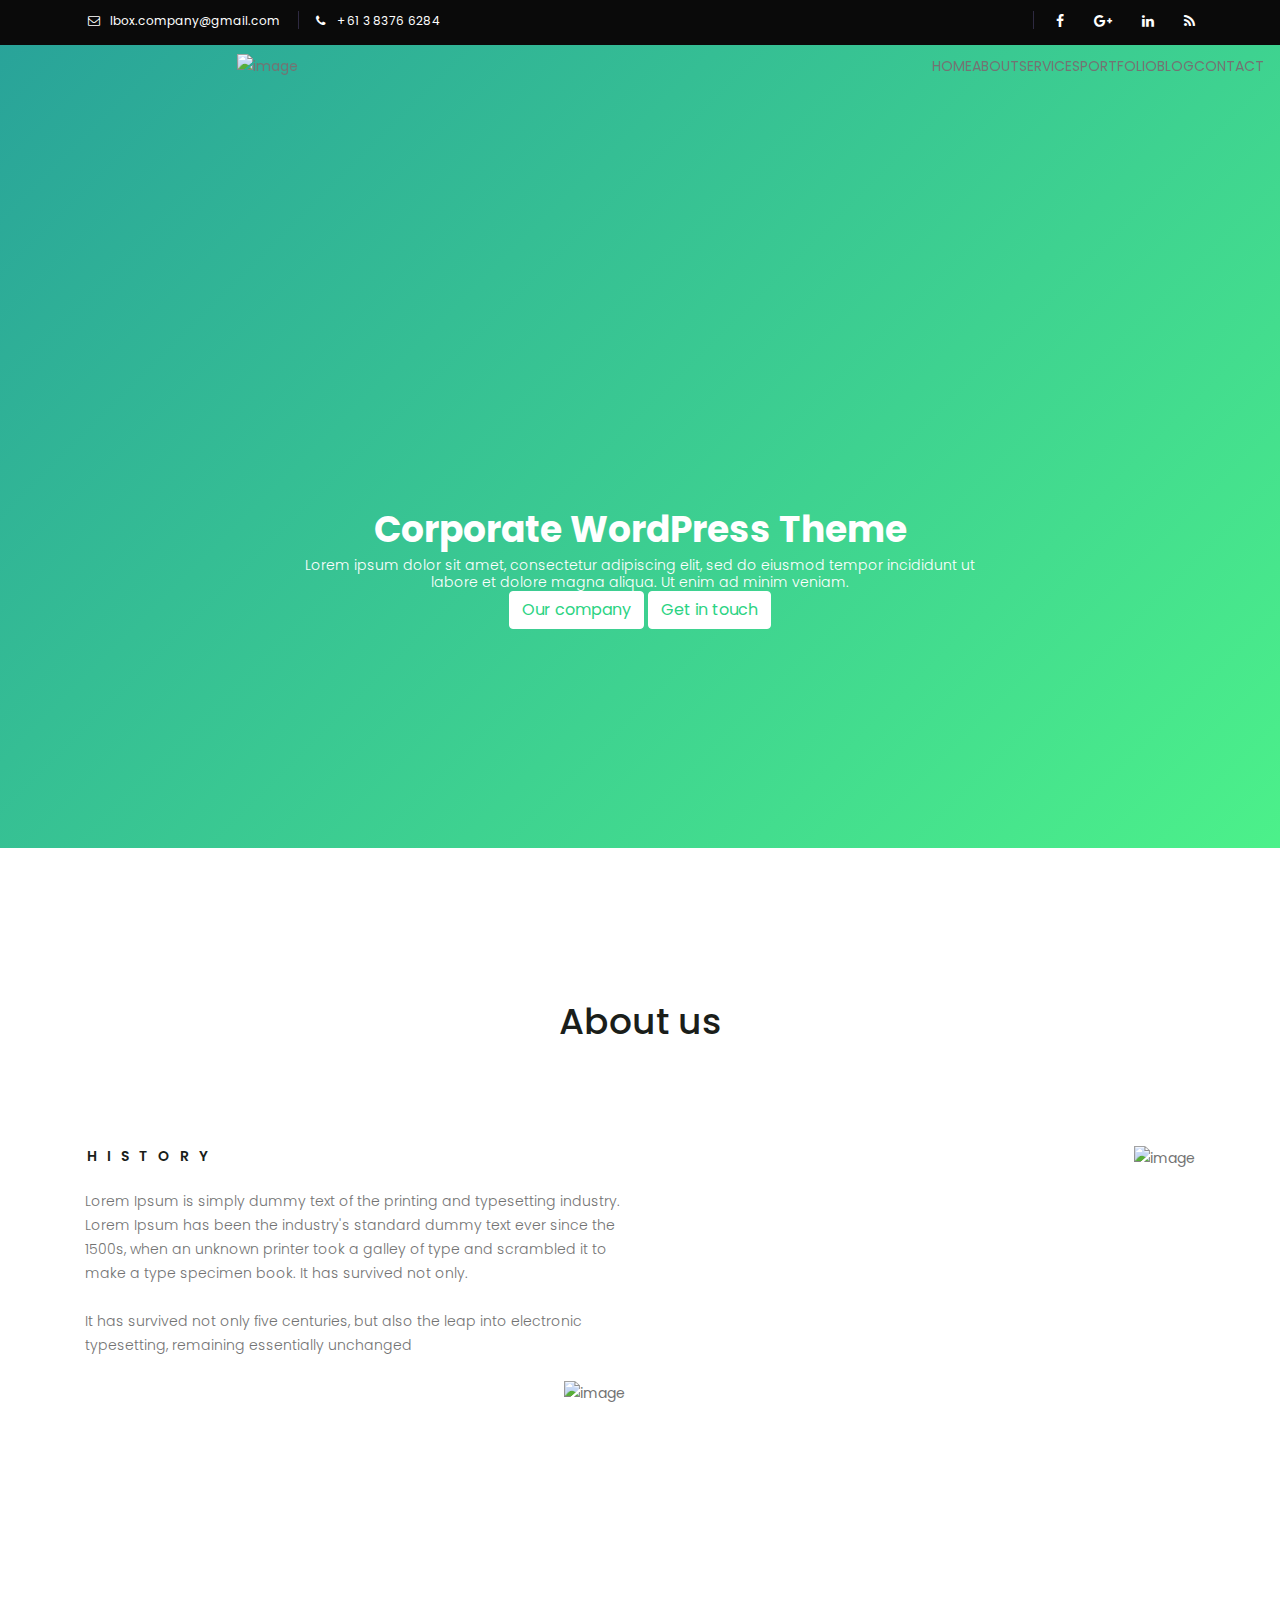
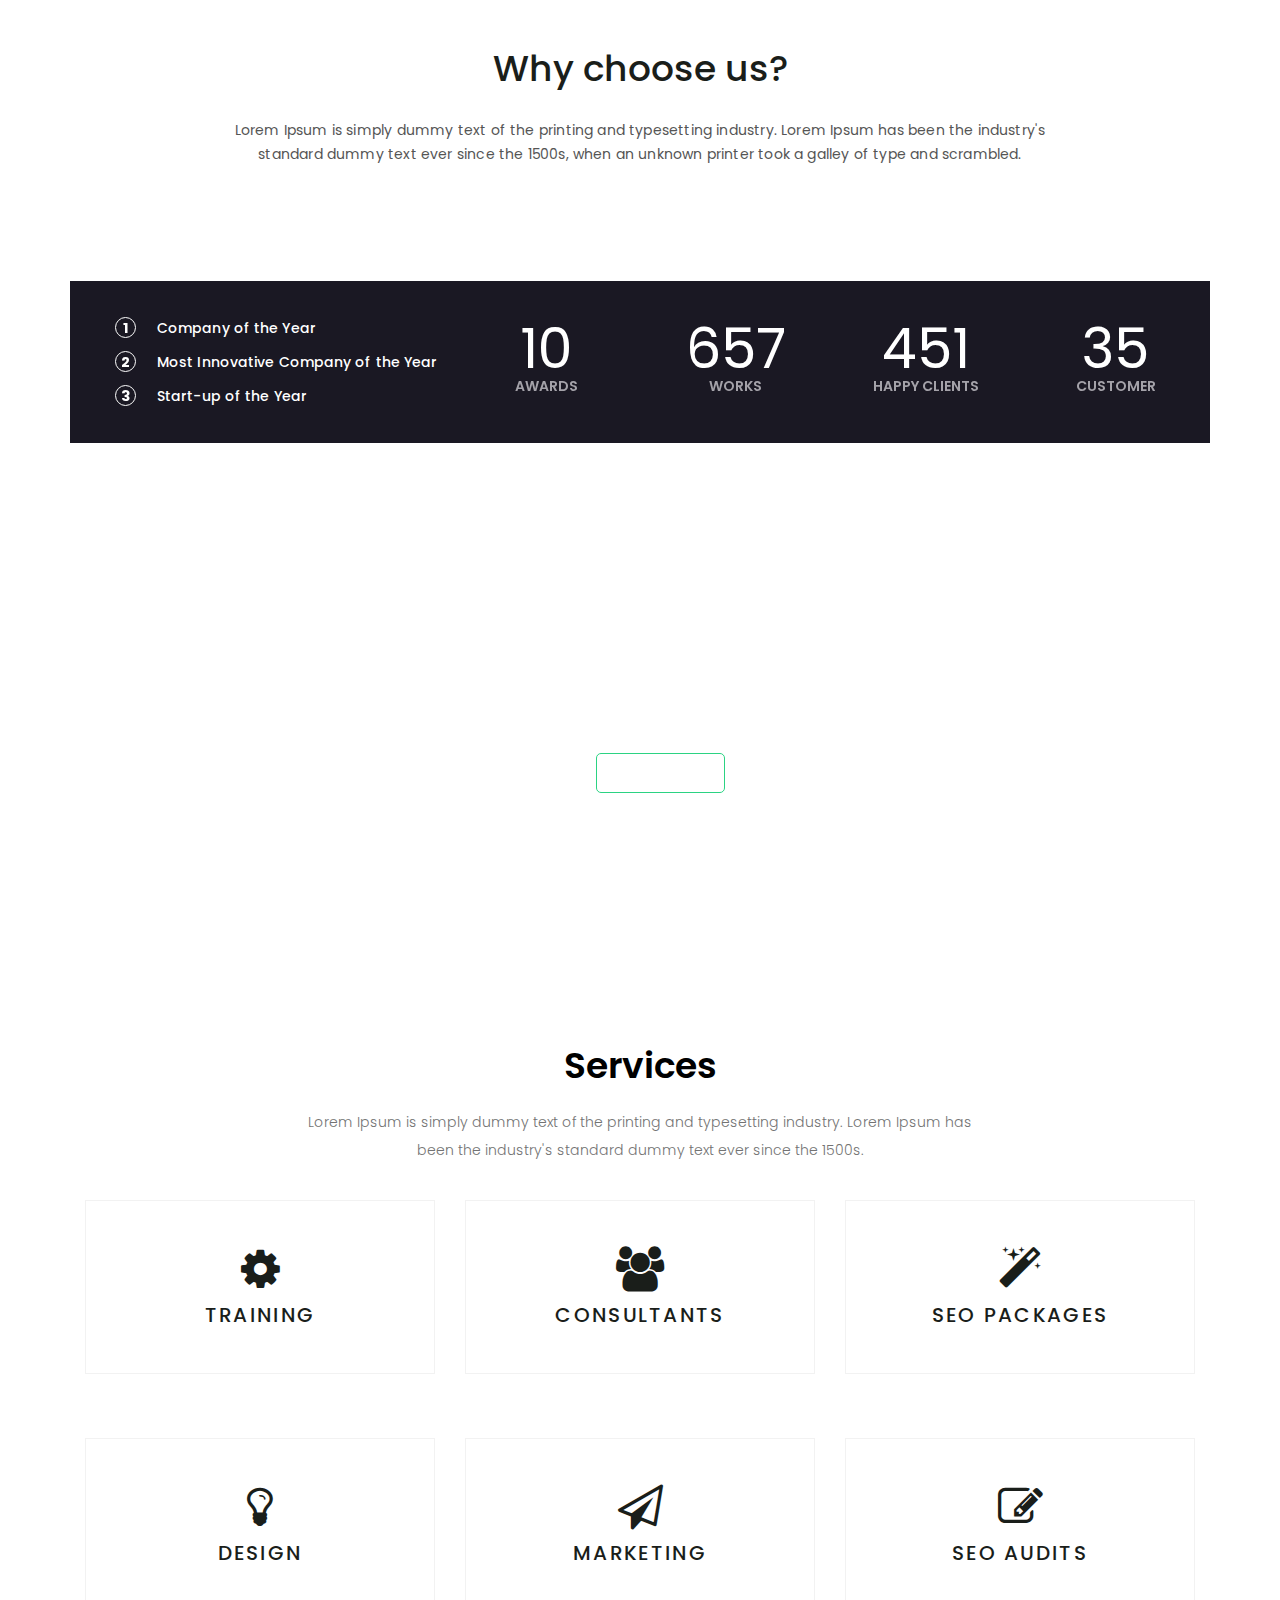
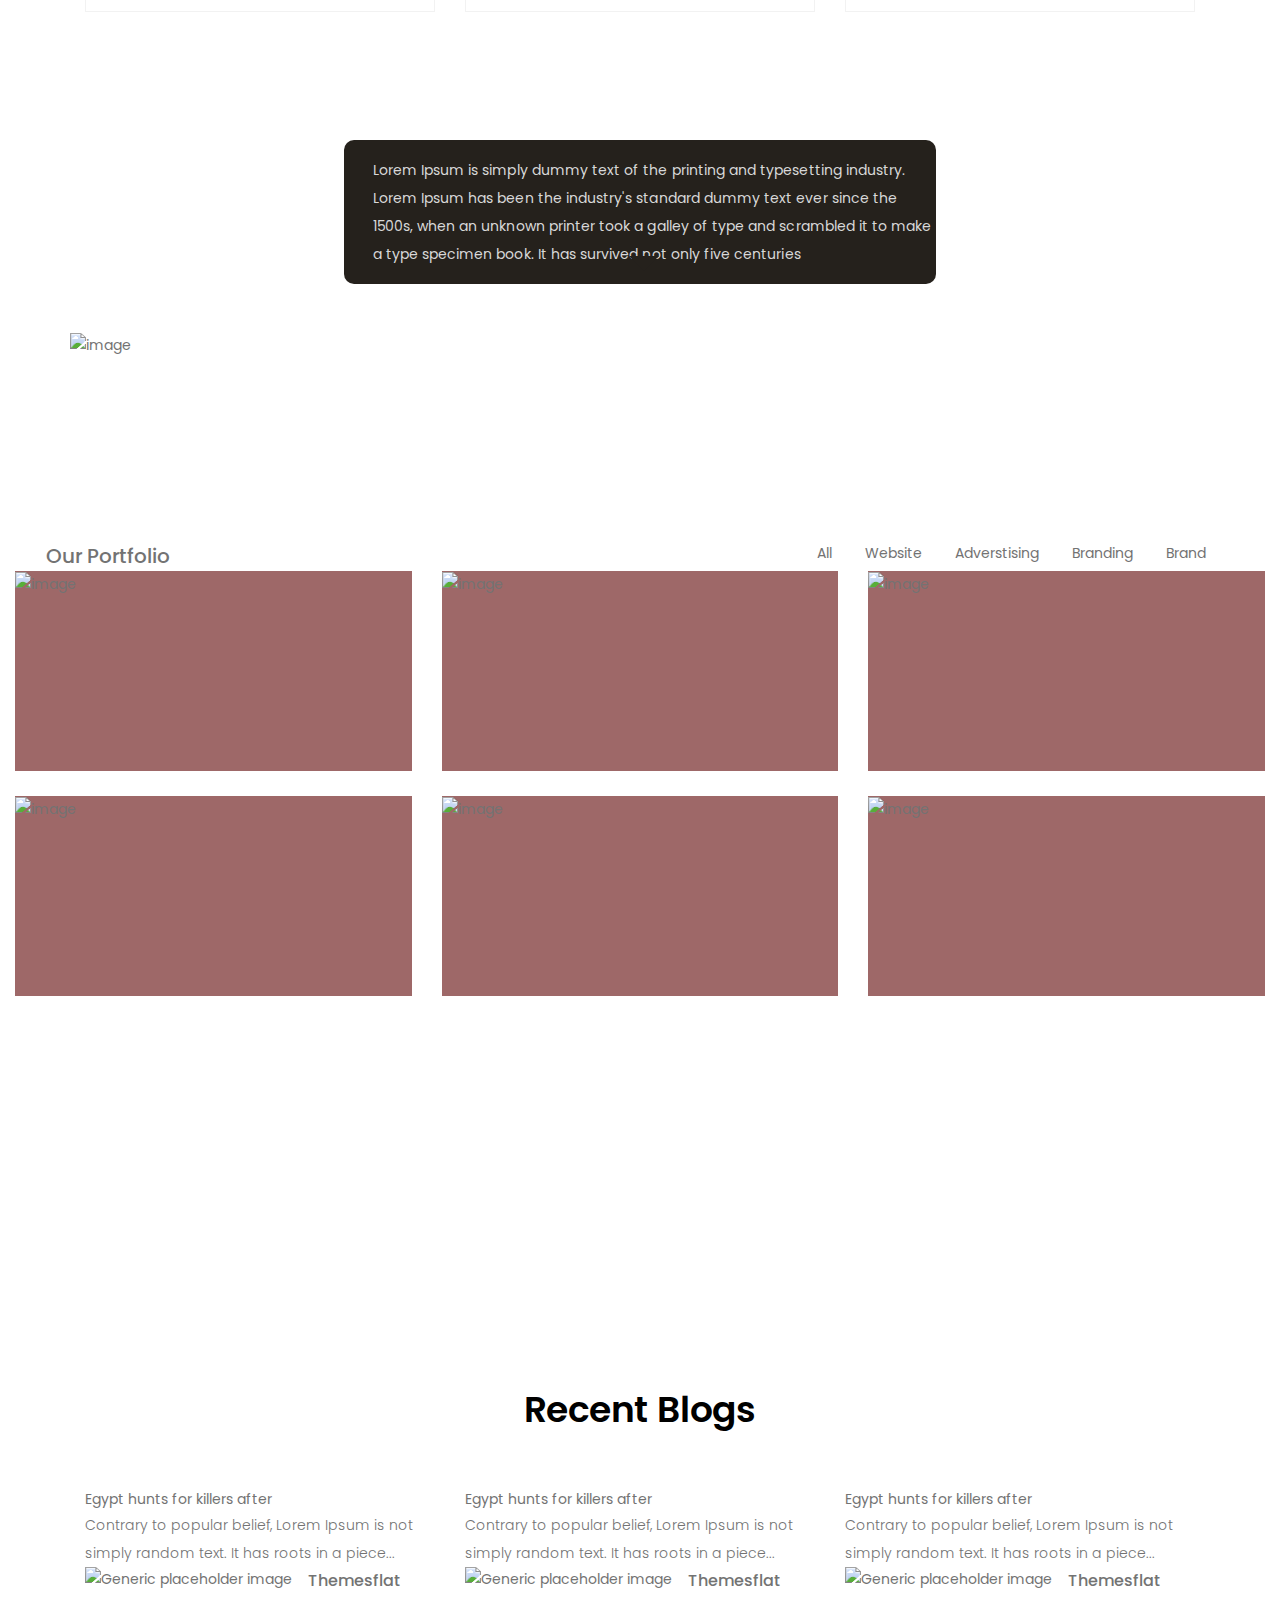
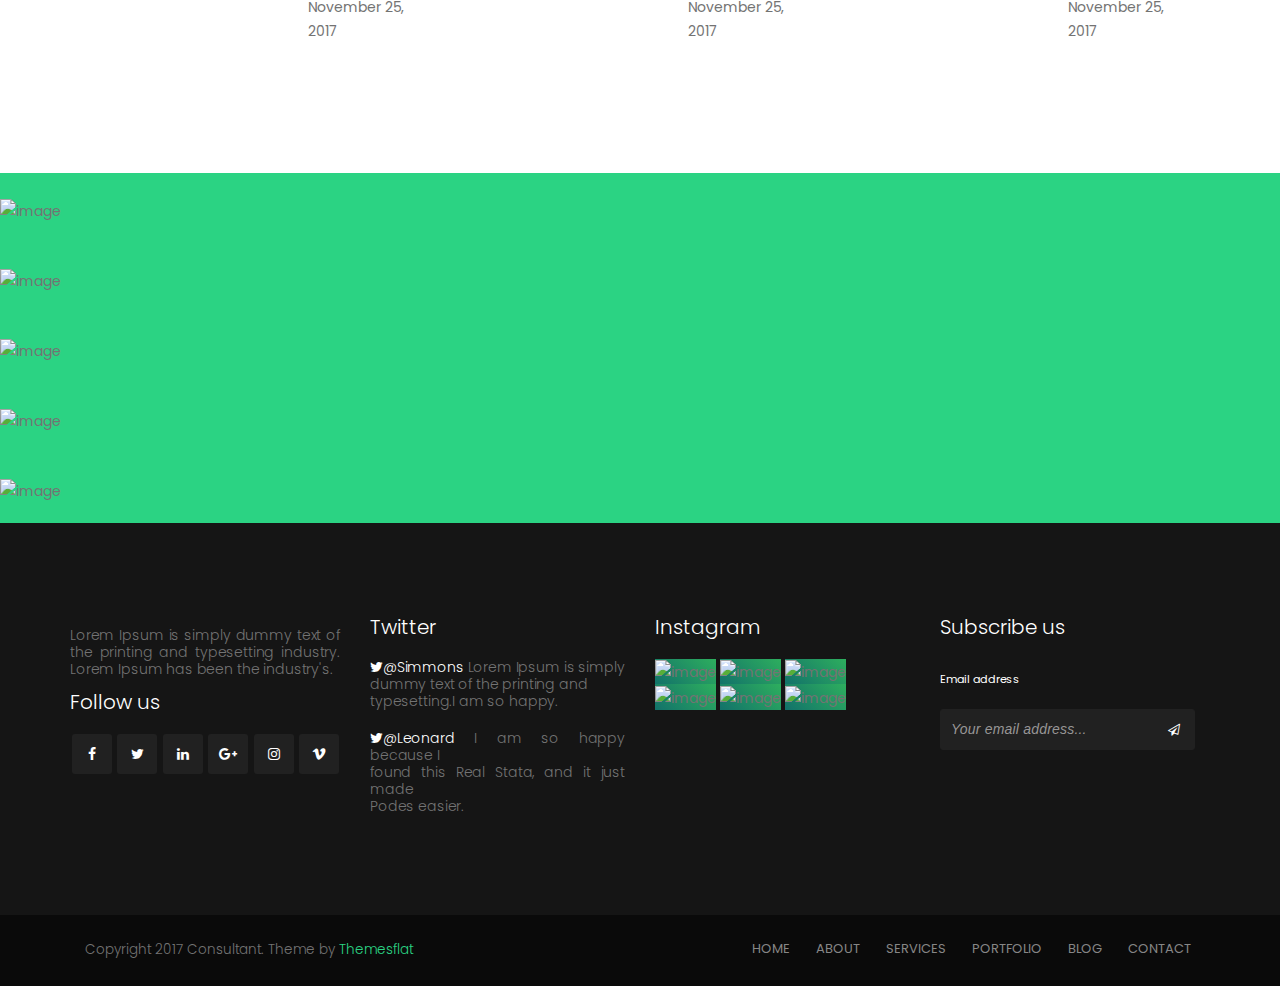
==== commit 5eab2e9a: "home page mega updates" ====
--- a/index.html
+++ b/index.html
@@ -5,7 +5,7 @@
     <meta charset="UTF-8">
     <meta name="viewport" content="width=device-width, initial-scale=1.0">
     <meta http-equiv="X-UA-Compatible" content="ie=edge">
-    <title>Ibox - template</title>
+    <title>Ibox - Home</title>
     <link href="img/favicon.png" rel="shortcut icon">
     <!-- Fonts -->
     <link rel="stylesheet" href="https://cdnjs.cloudflare.com/ajax/libs/font-awesome/4.7.0/css/font-awesome.min.css" />
@@ -21,7 +21,7 @@
 <body>
 
 
-    <!--Preloader-->
+    <!-- Preloader-->
     <!-- <section class="loading-overlay">
         <div class="loading-inner">
             <span class="leaf1"></span>
@@ -30,26 +30,56 @@
             <span class="leaf4"></span>
         </div>
     </section> -->
-    <!--/.preloader-->
+    <!--/.preloader -->
 
     <div class="topbar">
         <div class="container">
             <div class="row">
                 <div class="col-md-12">
                     <ul class="flat-information">
-                        <li class="email"><a href="mailto:Themesflat@gmail.com"><i class="fa fa-envelope-o"></i>Ibox.company@gmail.com </a></li>
-                        <li class="phone"><a href="#"><i class="fa fa-phone"></i>+61 3 8376 6284</a></li>
-                    </ul><!-- /.flat-information -->
+                        <li class="email">
+                            <a href="mailto:Themesflat@gmail.com">
+                                <i class="fa fa-envelope-o"></i>Ibox.company@gmail.com </a>
+                        </li>
+                        <li class="phone">
+                            <a href="#">
+                                <i class="fa fa-phone"></i>+61 3 8376 6284</a>
+                        </li>
+                    </ul>
+                    <!-- /.flat-information -->
                     <ul class="flat-socials">
-                        <li><a href="#"><i class="fa fa-facebook"></i></a></li>
-                        <li><a href="#"><i class="fa fa-google-plus"></i></a></li>
-                        <li><a href="#"><i class="fa fa-linkedin"></i></a></li>
-                        <li><a href="#"><i class="fa fa-feed"></i></a></li>
-                    </ul><!-- /.flat-socials -->
-                </div><!-- /.col-md-12 -->
-            </div><!-- /.row -->
-        </div><!-- /.container -->
+                        <li>
+                            <a href="#">
+                                <i class="fa fa-facebook"></i>
+                            </a>
+                        </li>
+                        <li>
+                            <a href="#">
+                                <i class="fa fa-google-plus"></i>
+                            </a>
+                        </li>
+                        <li>
+                            <a href="#">
+                                <i class="fa fa-linkedin"></i>
+                            </a>
+                        </li>
+                        <li>
+                            <a href="#">
+                                <i class="fa fa-feed"></i>
+                            </a>
+                        </li>
+                    </ul>
+                    <!-- /.flat-socials -->
+                </div>
+                <!-- /.col-md-12 -->
+            </div>
+            <!-- /.row -->
+        </div>
+        <!-- /.container -->
     </div>
+
+
+
 
     <section id="header">
         <nav class="navbar navbar-expand-lg navbar-light">
@@ -84,6 +114,9 @@
     <section id="intro">
         <div class="overlay"></div>
         <div class="container">
+            <video>
+                <source data-src="http://clips.vorwaerts-gmbh.de/big_buck_bunny.mp4" type="video/mp4" />
+            </video>
             <div class="row justify-content-md-center">
                 <div class="col-md-10 text-center">
                     <h1 class="font-weight-bold text-white">Corporate WordPress Theme</h1>
@@ -101,7 +134,7 @@
             <div class="row">
                 <h2>About us</h2>
             </div>
-            <div class="row">
+            <div class="row aboutus-title">
                 <div class="col-md-6">
                     <div class="about-title">
                         <h6 class="about-h6">HISTORY</h6>
@@ -119,11 +152,8 @@
                 <div class="col-md-6">
                     <div class="aboutimg">
                         <img src="img/about/about-us-01.jpg" alt="image">
-
-                    </div>
-                </div>
-
-
+                    </div>
+                </div>
             </div>
         </div>
     </section>
@@ -143,7 +173,9 @@
                 </div>
             </div>
             <div class="row">
-                <div class="col-md-12">
+                <div class="col-md-12 number-liness">
+
+
                     <div class="choose-bottom float-left">
                         <ul>
                             <li>
@@ -154,6 +186,7 @@
                                     <h6>Company of the Year</h6>
                                 </div>
                             </li>
+
                             <li class="active">
                                 <div class="number-list">
                                     <span>2</span>
@@ -162,6 +195,7 @@
                                     <h6>Most Innovative Company of the Year</h6>
                                 </div>
                             </li>
+
                             <li>
                                 <div class="number-list">
                                     <span>3</span>
@@ -170,28 +204,45 @@
                                     <h6>Start-up of the Year</h6>
                                 </div>
                             </li>
+
                         </ul>
                     </div>
-                    <div class="counters ">
+
+
+                    <div class="div67procentov">
                         <div class="text-counter float-left">
-                            <div class="number-counter" data-from="0" data-to="30" data-speed="5000" data-refresh-interval="50">30</div>
+                            <div>
+                                <span class="count">30</span>
+                            </div>
                             <h6 class="name-counter">AWARDS</h6>
                         </div>
+
                         <div class="text-counter float-left">
-                            <div class="number-counter" data-from="0" data-to="30" data-speed="5000" data-refresh-interval="50">30</div>
-                            <h6 class="name-counter">AWARDS</h6>
-                        </div>
+                            <div>
+                                <span class="count">2084</span>
+                            </div>
+                            <h6 class="name-counter">WORKS</h6>
+                        </div>
+
                         <div class="text-counter float-left">
-                            <div class="number-counter" data-from="0" data-to="30" data-speed="5000" data-refresh-interval="50">30</div>
-                            <h6 class="name-counter">AWARDS</h6>
-                        </div>
+                            <div>
+                                <span class="count">1430</span>
+                            </div>
+                            <h6 class="name-counter">HAPPY CLIENTS</h6>
+                        </div>
+
                         <div class="text-counter float-left">
-                            <div class="number-counter" data-from="0" data-to="30" data-speed="5000" data-refresh-interval="50">30</div>
-                            <h6 class="name-counter">AWARDS</h6>
-                        </div>
-                    </div>
-                </div>
-            </div>
+                            <div>
+                                <span class="count">109</span>
+                            </div>
+                            <h6 class="name-counter">CUSTOMER</h6>
+                        </div>
+
+                    </div>
+
+                </div>
+            </div>
+        </div>
         </div>
     </section>
     <!-- Parallax Section -->
@@ -329,22 +380,22 @@
             </div>
             <div class="row items-container">
                 <div class="col-4 mix all">
-                    <div class="items"></div>
+                    <div class="items"><img src="img/portfolio/portfolio-homev1-01.jpg" alt="image"></div>
                 </div>
                 <div class="col-4 mix website">
-                    <div class="items"></div>
+                    <div class="items"><img src="img/portfolio/portfolio-homev1-02.jpg" alt="image"></div>
                 </div>
                 <div class="col-4 mix adverstising">
-                    <div class="items"></div>
+                    <div class="items"><img src="img/portfolio/portfolio-homev1-03.jpg" alt="image"></div>
                 </div>
                 <div class="col-4 adverstising adverstising">
-                    <div class="items"></div>
+                    <div class="items"><img src="img/portfolio/portfolio-homev1-04.jpg" alt="image"></div>
                 </div>
                 <div class="col-4 brand adverstising">
-                    <div class="items"></div>
+                    <div class="items"><img src="img/portfolio/portfolio-homev1-05.jpg" alt="image"></div>
                 </div>
                 <div class="col-4 mix adverstising">
-                    <div class="items"></div>
+                    <div class="items"><img src="img/portfolio/portfolio-homev1-06.jpg" alt="image"></div>
                 </div>
             </div>
         </div>
@@ -486,12 +537,37 @@
                     <div class="foot3">
                         <h2>Instagram</h2>
                         <div class="instaimage">
-                            <img src="img/instagram/instagram-01.jpg" alt="image">
-                            <img src="img/instagram/instagram-02.jpg" alt="image">
-                            <img src="img/instagram/instagram-03.jpg" alt="image">
-                            <img src="img/instagram/instagram-04.jpg" alt="image">
-                            <img src="img/instagram/instagram-05.jpg" alt="image">
-                            <img src="img/instagram/instagram-06.jpg" alt="image">
+                            <div class="insta-hover">
+                                <a href="">
+                                    <img src="img/instagram/instagram-01.jpg" alt="image">
+                                </a>
+                            </div>
+
+                            <div class="insta-hover">
+                                <a href="">
+                                    <img src="img/instagram/instagram-02.jpg" alt="image">
+                                </a>
+                            </div>
+                            <div class="insta-hover">
+                                <a href="">
+                                    <img src="img/instagram/instagram-03.jpg" alt="image">
+                                </a>
+                            </div>
+                            <div class="insta-hover">
+                                <a href="">
+                                    <img src="img/instagram/instagram-04.jpg" alt="image">
+                                </a>
+                            </div>
+                            <div class="insta-hover">
+                                <a href="">
+                                    <img src="img/instagram/instagram-05.jpg" alt="image">
+                                </a>
+                            </div>
+                            <div class="insta-hover">
+                                <a href="">
+                                    <img src="img/instagram/instagram-06.jpg" alt="image">
+                                </a>
+                            </div>
                         </div>
                     </div>
                 </div>
@@ -524,7 +600,7 @@
                     <div class="navbottom float-right">
                         <nav class="nav-footer">
                             <ul class="menu">
-                                <li class="active">
+                                <li>
                                     <a href="#">home</a>
                                 </li>
                                 <li>
@@ -553,14 +629,12 @@
 
     <!-- Java Scripts -->
     <script src="https://cdnjs.cloudflare.com/ajax/libs/jquery/3.3.1/jquery.min.js"></script>
-    <script src="https://cdnjs.cloudflare.com/ajax/libs/popper.js/1.12.9/umd/popper.min.js"></script>
-    <script src="https://maxcdn.bootstrapcdn.com/bootstrap/4.0.0/js/bootstrap.min.js"></script>
-    <script src="https://unpkg.com/isotope-layout@3/dist/isotope.pkgd.min.js"></script>
-    <script src="https://cdnjs.cloudflare.com/ajax/libs/mixitup/3.3.0/mixitup.min.js"></script>
     <script src="js/popper.min.js"></script>
     <script src="js/bootstrap.min.js"></script>
-    <script src="js/isotope.pkgd.min.js"></script>
     <script src="js/owl.carousel.min.js"></script>
+    <script src="https://cdnjs.cloudflare.com/ajax/libs/mixitup/3.3.0/mixitup.min.js"></script>
+    <script src="js/jquery.hoverdir.js"></script>
+    <script src="js/modernizr.custom.97074.js"></script>
     <script src="js/script.js"></script>
 </body>
 
--- a/css/style.css
+++ b/css/style.css
@@ -695,6 +695,13 @@
   background-color: #151515;
   padding: 80px 0px 80px 0px;
   /* Widget social */ }
+  #footer .insta-hover {
+    display: inline-block;
+    background: -webkit-linear-gradient(45deg, rgba(17, 153, 142, 0.7), rgba(56, 239, 125, 0.7)); }
+    #footer .insta-hover img {
+      transition: all 1s; }
+    #footer .insta-hover:hover img {
+      opacity: 0.3; }
   #footer .foot1 {
     margin-left: -15px; }
     #footer .foot1 img {
@@ -851,7 +858,8 @@
   color: #2bd383; }
 
 #blog {
-  margin-bottom: 130px; }
+  margin-bottom: 130px;
+  margin-top: 390px; }
   #blog h1 {
     margin: auto;
     color: black;
@@ -887,6 +895,18 @@
     overflow: hidden;
     border: 1px solid #2bd383;
     border-radius: 5px; }
+    .parallax .para-button:after {
+      background: #2bd383;
+      content: "";
+      width: 0%;
+      height: 100%;
+      position: absolute;
+      top: 0;
+      left: 0;
+      z-index: -1;
+      transition: all .3s; }
+    .parallax .para-button:hover::after {
+      width: 100%; }
   .parallax .quote-title {
     font-size: 36px;
     line-height: normal;
@@ -894,48 +914,138 @@
     color: #fff;
     letter-spacing: 0.2px; }
 
-.choose-us .choose-bottom {
-  width: 33%; }
-.choose-us .number-list {
-  width: 21px;
-  height: 21px;
-  border-radius: 50%;
-  background: transparent;
-  border: 1px solid #fff;
-  text-align: center;
-  line-height: 21px;
-  float: left;
-  margin-right: 21px;
-  position: relative;
-  overflow: hidden;
-  z-index: 1;
-  cursor: pointer;
-  -webkit-transition: all 0.3s ease-in-out;
-  -moz-transition: all 0.3s ease-in-out;
-  -ms-transition: all 0.3s ease-in-out;
-  -o-transition: all 0.3s ease-in-out;
-  transition: all 0.3s ease-in-out; }
-.choose-us .choose-title p {
-  text-align: center; }
-.choose-us h2 {
-  font-size: 36px;
-  line-height: 48px;
-  color: #1a1e1a;
-  font-weight: 500;
-  text-align: center;
-  margin-bottom: 25px; }
-
-.about img {
-  max-width: 100%;
-  height: auto; }
-.about p {
-  line-height: 24px;
-  margin-bottom: 24px; }
-.about .about-h6 {
-  line-height: normal;
-  letter-spacing: 9.8px;
-  color: #1a1e1a;
-  margin: 0px 0px 22px 2px; }
+.choose-us {
+  margin-top: 240px; }
+  .choose-us .div67procentov {
+    width: 171%;
+    background: #1a1823; }
+  .choose-us .number-liness {
+    background: #1a1823;
+    margin-bottom: 135px;
+    margin-top: 115px; }
+    .choose-us .number-liness .name-counter {
+      color: #a4a2a9; }
+    .choose-us .number-liness .text-counter {
+      width: 10%;
+      float: right;
+      padding: 40px 0px 46px 0px;
+      text-align: center;
+      position: relative;
+      overflow: visible;
+      z-index: 1;
+      -webkit-transition: all 0.3s ease-in-out;
+      -moz-transition: all 0.3s ease-in-out;
+      -ms-transition: all 0.3s ease-in-out;
+      -o-transition: all 0.3s ease-in-out;
+      transition: all 0.3s ease-in-out;
+      color: white; }
+      .choose-us .number-liness .text-counter::after {
+        content: "";
+        width: 101%;
+        height: 110%;
+        background: linear-gradient(45deg, #11998e, #38ef7d);
+        background: -ms-linear-gradient(45deg, #11998e, #38ef7d);
+        background: -webkit-linear-gradient(45deg, #11998e, #38ef7d);
+        background: -o-linear-gradient(45deg, #11998e, #38ef7d);
+        background: -ms-linear-gradient(45deg, #11998e, #38ef7d);
+        -webkit-box-shadow: 4px 4px 5px 0px rgba(0, 0, 0, 0.3);
+        box-shadow: 4px 4px 5px 0px rgba(0, 0, 0, 0.3);
+        position: absolute;
+        top: -7px;
+        left: 0;
+        z-index: -1;
+        opacity: 0;
+        visibility: hidden;
+        -webkit-transform: translate3d(0, 5%, 0);
+        -moz-transform: translate3d(0, 5%, 0);
+        -ms-transform: translate3d(0, 5%, 0);
+        -o-transform: translate3d(0, 5%, 0);
+        transform: translate3d(0, 5%, 0);
+        -webkit-transition: all 0.3s ease-in-out;
+        -moz-transition: all 0.3s ease-in-out;
+        -ms-transition: all 0.3s ease-in-out;
+        -o-transition: all 0.3s ease-in-out;
+        transition: all 0.3s ease-in-out; }
+      .choose-us .number-liness .text-counter:hover::after {
+        opacity: 1;
+        visibility: visible;
+        -webkit-transform: translate3d(0, 0, 0);
+        -moz-transform: translate3d(0, 0, 0);
+        -ms-transform: translate3d(0, 0, 0);
+        -o-transform: translate3d(0, 0, 0);
+        transform: translate3d(0, 0, 0); }
+      .choose-us .number-liness .text-counter .count {
+        font-size: 55px;
+        line-height: 55px; }
+  .choose-us .choose-bottom {
+    width: 33%; }
+    .choose-us .choose-bottom ul {
+      padding: 36px 0px 23px 30px; }
+      .choose-us .choose-bottom ul li {
+        margin-bottom: 12px; }
+        .choose-us .choose-bottom ul li span {
+          font-weight: bold;
+          color: #fff; }
+        .choose-us .choose-bottom ul li h6 {
+          line-height: 22px;
+          font-weight: 500;
+          color: #fff;
+          letter-spacing: 0.1px; }
+  .choose-us .number-list {
+    width: 21px;
+    height: 21px;
+    border-radius: 50%;
+    background: transparent;
+    border: 1px solid #fff;
+    text-align: center;
+    line-height: 21px;
+    float: left;
+    margin-right: 21px;
+    position: relative;
+    overflow: hidden;
+    z-index: 1;
+    cursor: pointer;
+    -webkit-transition: all 0.3s ease-in-out;
+    -moz-transition: all 0.3s ease-in-out;
+    -ms-transition: all 0.3s ease-in-out;
+    -o-transition: all 0.3s ease-in-out;
+    transition: all 0.3s ease-in-out; }
+  .choose-us .choose-title p {
+    line-height: 24px;
+    color: #555;
+    font-weight: 400;
+    letter-spacing: 0.18px;
+    text-align: center; }
+  .choose-us h2 {
+    font-size: 36px;
+    line-height: 48px;
+    color: #1a1e1a;
+    font-weight: 500;
+    text-align: center;
+    margin-bottom: 25px; }
+
+.about {
+  margin-top: 150px; }
+  .about .aboutus-title {
+    margin-top: 100px; }
+  .about h2 {
+    font-size: 36px;
+    line-height: 48px;
+    color: #1a1e1a;
+    font-weight: 500;
+    margin: auto; }
+  .about img {
+    max-width: 100%;
+    height: auto;
+    float: right; }
+  .about p {
+    line-height: 24px;
+    margin-bottom: 24px; }
+  .about .about-h6 {
+    line-height: normal;
+    letter-spacing: 9.8px;
+    color: #1a1e1a;
+    margin: 0px 0px 22px 2px; }
 
 .parallax-megin {
   width: 100%;
@@ -975,9 +1085,12 @@
       margin: auto; }
 
 .services .service-logo {
-  text-align: center; }
+  text-align: center;
+  margin-top: 130px; }
   .services .service-logo h1 {
     color: black; }
+  .services .service-logo p {
+    margin-top: 15px; }
 .services .service-input {
   padding: 40px;
   float: none;
@@ -1233,4 +1346,199 @@
       transition: all 1s;
       margin: 0px; }
 
+.prices {
+  text-align: center;
+  background: #fff;
+  position: relative;
+  overflow: hidden;
+  z-index: 1;
+  -webkit-transition: all 0.3s ease-in-out;
+  -moz-transition: all 0.3s ease-in-out;
+  -ms-transition: all 0.3s ease-in-out;
+  -o-transition: all 0.3s ease-in-out;
+  transition: all 0.3s ease-in-out; }
+  .prices .prices-header {
+    padding-top: 36px;
+    margin-bottom: 19px; }
+    .prices .prices-header .value {
+      border-radius: 50%;
+      background: transparent;
+      border: 2px solid #2bd383;
+      text-align: center;
+      padding: 26px;
+      margin: 0px auto 26px;
+      position: relative;
+      display: inline-block; }
+    .prices .prices-header span {
+      display: block; }
+    .prices .prices-header .price-number {
+      font-family: "Arial";
+      font-size: 36px;
+      line-height: 36px;
+      color: #1a1e1a; }
+    .prices .prices-header .price-year {
+      font-family: "Arial";
+      font-size: 14px;
+      line-height: 18px;
+      color: #1a1e1a; }
+    .prices .prices-header .title-price {
+      margin: 35px auto;
+      line-height: 31px;
+      color: #1a1e1a;
+      text-transform: uppercase;
+      letter-spacing: 0.25px;
+      font-size: 20px; }
+  .prices .prices-text ul {
+    margin: 100px auto !important; }
+  .prices .prices-text li {
+    line-height: 38px;
+    color: #969696; }
+  .prices .price-btn {
+    margin-bottom: 24px;
+    color: #969696;
+    padding: 9px 70px;
+    background: transparent;
+    display: inline-block;
+    z-index: 1;
+    position: relative;
+    overflow: hidden;
+    border: 1px solid #2bd383;
+    border-radius: 5px; }
+
+#pricing {
+  padding: 124px 0px 130px 0px;
+  background: #f5f5f5; }
+
+#portfolio-single1 .h6ap h6 {
+  display: inline; }
+#portfolio-single1 .h6ap p {
+  display: inline; }
+
+#related .item:hover .related-content::before {
+  background: #2bd383;
+  cursor: pointer;
+  transform: translateX(5px);
+  transition: all 0.3s ease-in-out; }
+#related .item:hover .related-content a {
+  color: #2bd383;
+  transition: all 0.3s ease-in-out; }
+#related .item .related-content {
+  position: relative;
+  background: #fafafa;
+  padding: 11px 0px 17px 0px; }
+  #related .item .related-content::before {
+    transition: all 0.3s ease-in-out;
+    content: "\f054";
+    font-family: "FontAwesome";
+    font-size: 16px;
+    line-height: 50px;
+    font-weight: 400;
+    color: #fff;
+    letter-spacing: 0.2px;
+    background: #abaaaa;
+    width: 50px;
+    height: 50px;
+    text-align: center;
+    position: absolute;
+    top: 0;
+    left: 0; }
+  #related .item .related-content a {
+    transition: all 0.3s ease-in-out;
+    font-size: 14px;
+    line-height: 22px;
+    font-weight: 500;
+    color: #1a1e1a;
+    letter-spacing: 0.2px;
+    margin-left: 70px; }
+  #related .item .related-content h6 {
+    font-size: 14px;
+    line-height: 22px;
+    font-weight: 500;
+    color: #1a1e1a;
+    letter-spacing: 0.2px; }
+#related .related-img {
+  margin-bottom: 21px;
+  position: relative;
+  overflow: hidden;
+  max-width: 100%;
+  height: auto; }
+
+.blog-ul2 a {
+  line-height: 30px;
+  color: #737373;
+  background: transparent;
+  text-align: center;
+  display: inline-block;
+  margin: 0px 5px 8px 0px;
+  padding: 0px 14px 0px 14px;
+  border: 1px solid #f2f2f2;
+  position: relative;
+  overflow: hidden; }
+
+.active22 {
+  background: #2bd383 !important;
+  border-color: #2bd383 !important;
+  color: #fff !important; }
+
+.blog-pages {
+  margin: auto; }
+  .blog-pages li {
+    display: inline-block;
+    margin-left: 2px; }
+  .blog-pages a {
+    line-height: 38px;
+    color: #1a1e1a;
+    text-align: center;
+    padding: 0px 12px 0px 13px;
+    border: 1px solid #f2f2f2;
+    display: inline-block;
+    position: relative;
+    letter-spacing: 0.25px; }
+
+#contact {
+  margin-top: 95px;
+  margin-bottom: 70px; }
+  #contact .title-div {
+    margin-bottom: 29px; }
+    #contact .title-div .title-h2 {
+      font-size: 36px;
+      line-height: 48px;
+      color: #1a1e1a;
+      font-weight: 500; }
+  #contact .contact-form {
+    padding-top: 9px; }
+    #contact .contact-form label {
+      display: block;
+      width: 100%;
+      margin-bottom: 20px; }
+      #contact .contact-form label input {
+        background: transparent;
+        border: 1px solid #e1e1e1; }
+      #contact .contact-form label textarea {
+        height: 170px; }
+      #contact .contact-form label button {
+        padding: 9px 30px;
+        background: #2bd383;
+        color: #ffffff;
+        display: inline-block;
+        z-index: 1;
+        position: relative;
+        overflow: hidden;
+        border: 1px solid #2bd383;
+        border-radius: 5px; }
+        #contact .contact-form label button::after {
+          transition: all 0.5s;
+          position: absolute;
+          content: "";
+          width: 0%;
+          height: 100%;
+          position: absolute;
+          top: 0;
+          left: 0;
+          background: #1a1e1a;
+          z-index: -1;
+          border-color: #1a1e1a; }
+        #contact .contact-form label button:hover::after {
+          width: 100%; }
+
 /*# sourceMappingURL=style.css.map */
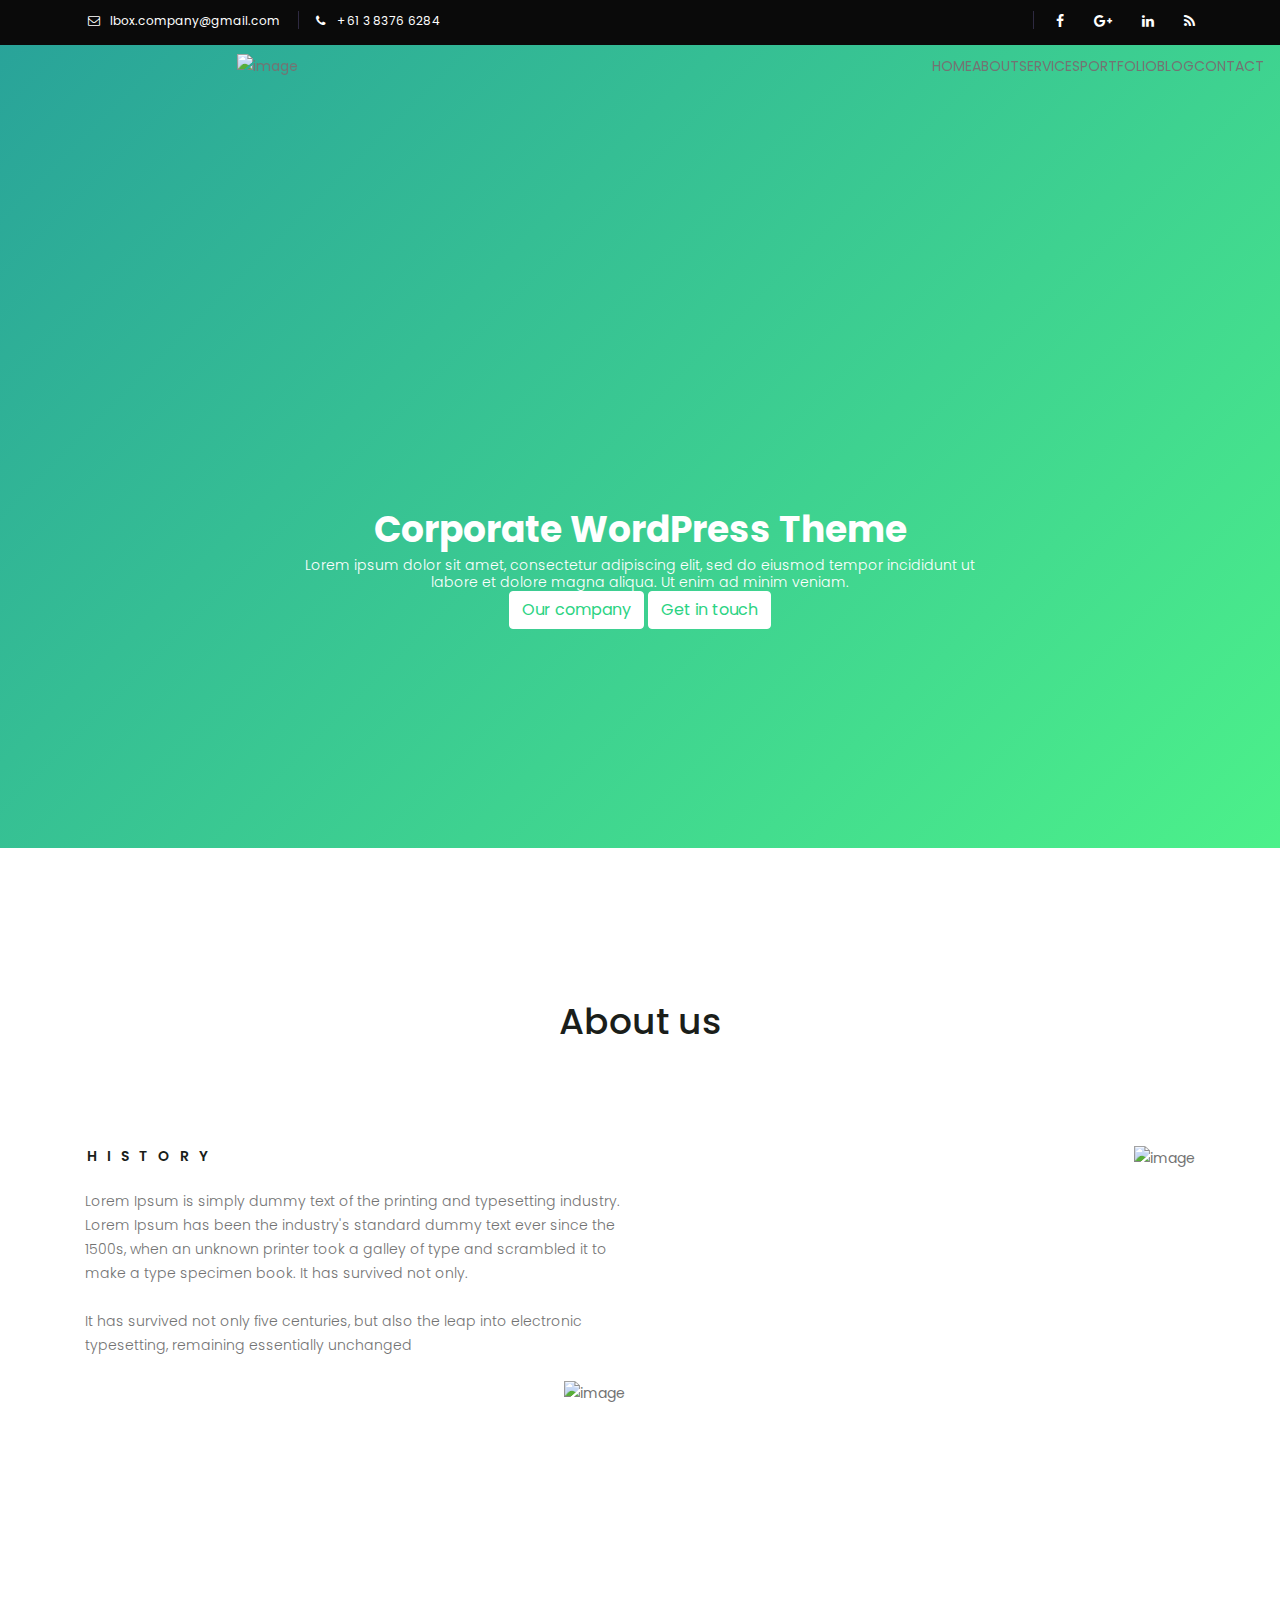
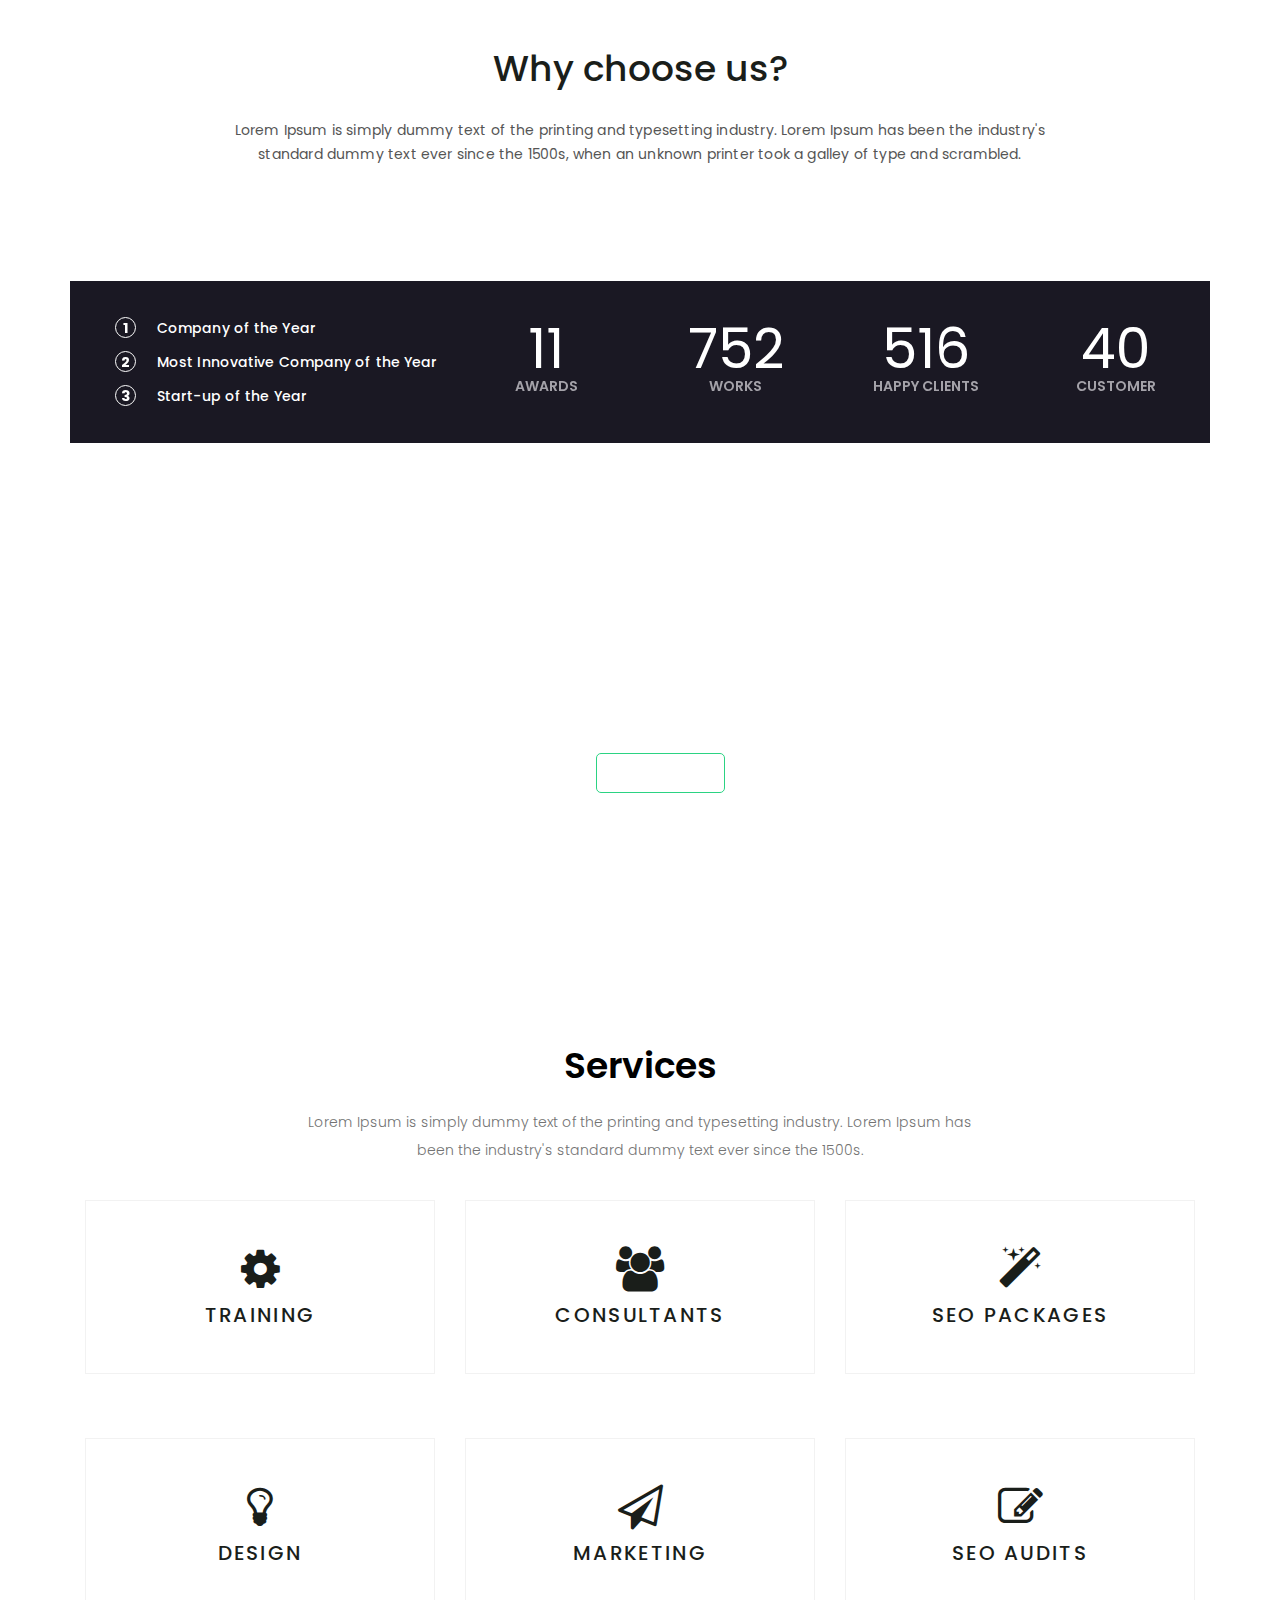
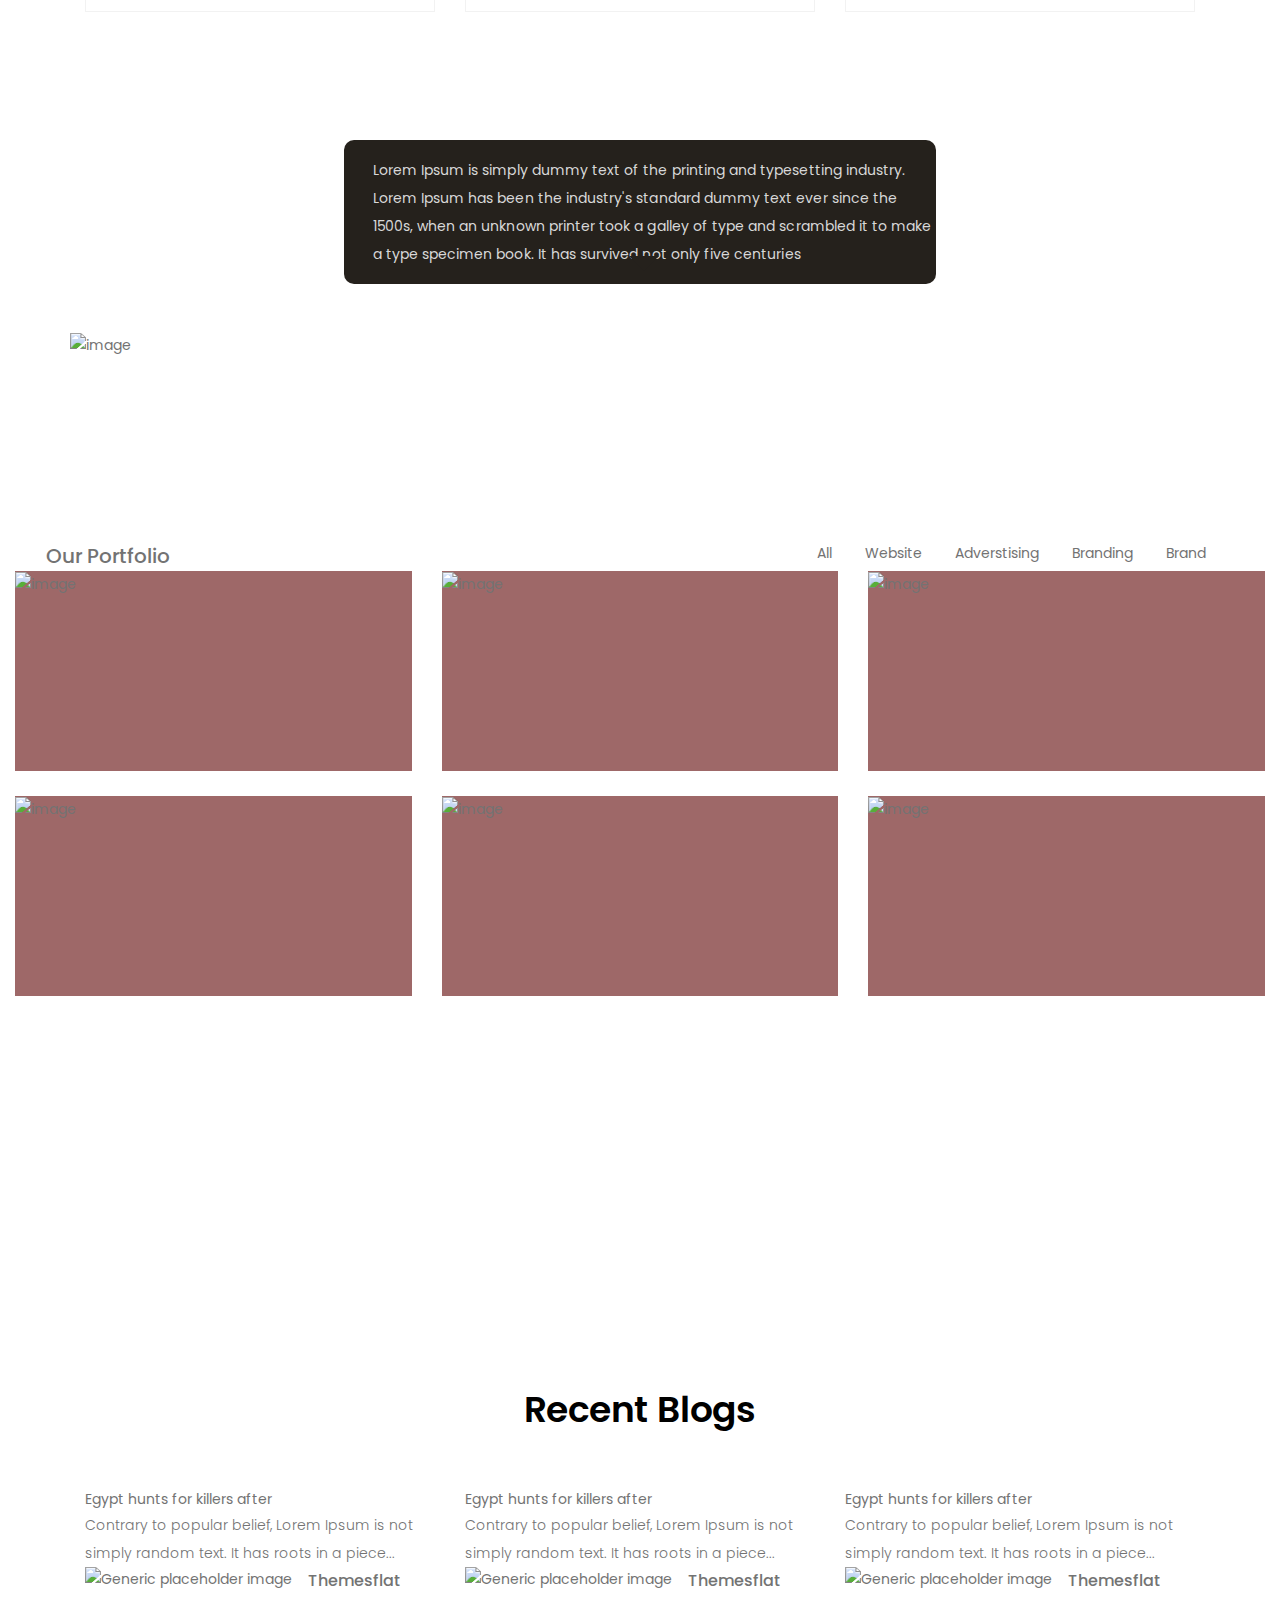
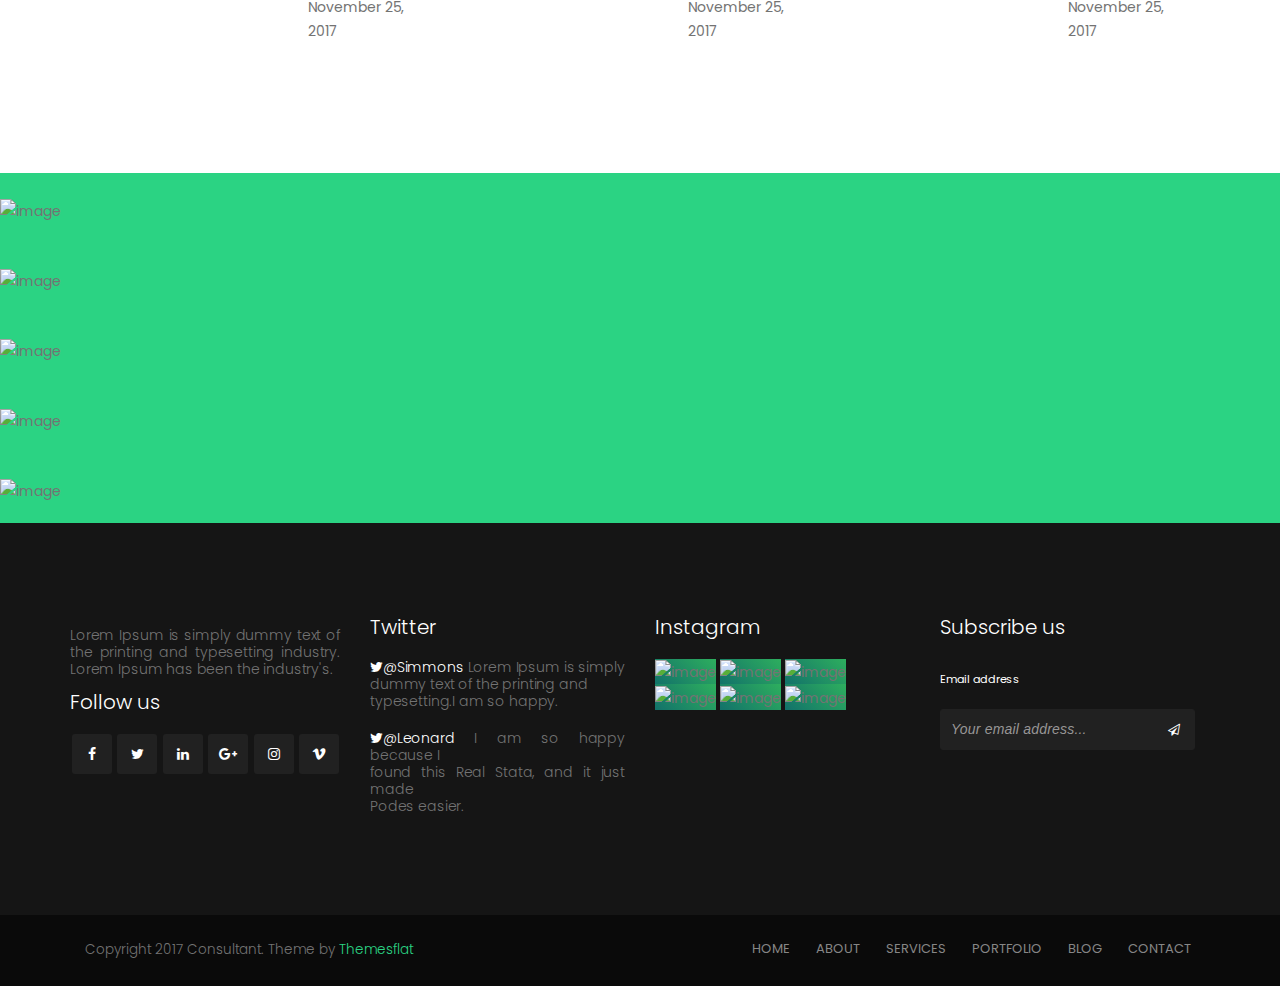
==== commit 211989e6: "about mega update" ====
--- a/index.html
+++ b/index.html
@@ -77,7 +77,6 @@
         </div>
         <!-- /.container -->
     </div>
-
 
 
 
@@ -112,7 +111,7 @@
     </section>
 
     <section id="intro">
-        <div class="overlay"></div>
+        <div class="overlay111"></div>
         <div class="container">
             <video>
                 <source data-src="http://clips.vorwaerts-gmbh.de/big_buck_bunny.mp4" type="video/mp4" />
@@ -380,22 +379,34 @@
             </div>
             <div class="row items-container">
                 <div class="col-4 mix all">
-                    <div class="items"><img src="img/portfolio/portfolio-homev1-01.jpg" alt="image"></div>
+                    <div class="items">
+                        <img src="img/portfolio/portfolio-homev1-01.jpg" alt="image">
+                    </div>
                 </div>
                 <div class="col-4 mix website">
-                    <div class="items"><img src="img/portfolio/portfolio-homev1-02.jpg" alt="image"></div>
+                    <div class="items">
+                        <img src="img/portfolio/portfolio-homev1-02.jpg" alt="image">
+                    </div>
                 </div>
                 <div class="col-4 mix adverstising">
-                    <div class="items"><img src="img/portfolio/portfolio-homev1-03.jpg" alt="image"></div>
+                    <div class="items">
+                        <img src="img/portfolio/portfolio-homev1-03.jpg" alt="image">
+                    </div>
                 </div>
                 <div class="col-4 adverstising adverstising">
-                    <div class="items"><img src="img/portfolio/portfolio-homev1-04.jpg" alt="image"></div>
+                    <div class="items">
+                        <img src="img/portfolio/portfolio-homev1-04.jpg" alt="image">
+                    </div>
                 </div>
                 <div class="col-4 brand adverstising">
-                    <div class="items"><img src="img/portfolio/portfolio-homev1-05.jpg" alt="image"></div>
+                    <div class="items">
+                        <img src="img/portfolio/portfolio-homev1-05.jpg" alt="image">
+                    </div>
                 </div>
                 <div class="col-4 mix adverstising">
-                    <div class="items"><img src="img/portfolio/portfolio-homev1-06.jpg" alt="image"></div>
+                    <div class="items">
+                        <img src="img/portfolio/portfolio-homev1-06.jpg" alt="image">
+                    </div>
                 </div>
             </div>
         </div>
--- a/css/style.css
+++ b/css/style.css
@@ -826,6 +826,45 @@
 .flat-information li.phone a i {
   padding-right: 12px; }
 
+#our-team .snake {
+  width: 100%;
+  height: 100%;
+  position: relative;
+  overflow: hidden; }
+  #our-team .snake .overlay {
+    position: absolute;
+    opacity: 0.9;
+    text-align: center;
+    padding-top: 60px;
+    background: linear-gradient(45deg, rgba(17, 153, 142, 0.7), rgba(56, 239, 125, 0.7));
+    z-index: 3; }
+    #our-team .snake .overlay .title {
+      font-size: 15px;
+      font-weight: bold;
+      display: block;
+      width: 100%; }
+
+#welcome-ibox .snake {
+  width: 100%;
+  height: 100%;
+  position: relative;
+  overflow: hidden; }
+  #welcome-ibox .snake .overlay {
+    position: absolute;
+    opacity: 0.9;
+    text-align: center;
+    padding-top: 60px;
+    background-color: rgba(26, 30, 26, 0.3);
+    z-index: 3; }
+    #welcome-ibox .snake .overlay .title {
+      font-size: 15px;
+      font-weight: bold;
+      display: block;
+      width: 100%; }
+
+.greybackground {
+  background-color: #393939; }
+
 .navbar {
   margin-left: 221px; }
 
@@ -839,7 +878,7 @@
   position: relative;
   background-attachment: fixed; }
 
-.overlay {
+.overlay111 {
   background: linear-gradient(-45deg, #11998e, #38ef7d);
   background: -ms-linear-gradient(-45deg, #11998e, #38ef7d);
   background: -webkit-linear-gradient(-45deg, #11998e, #38ef7d);
@@ -1157,7 +1196,13 @@
     margin: 0%; }
 
 #ibox-third {
-  padding: 48px 0px 48px 0px; }
+  padding: 48px 0px 48px 0px;
+  margin-bottom: 87px; }
+  #ibox-third .text-ibox span {
+    font-size: 24px;
+    line-height: 31px;
+    font-weight: 700;
+    color: #feffff; }
 
 .parallax-about {
   background-image: url("../img/parallax/parallax-counters.jpg");
@@ -1266,12 +1311,11 @@
   #welcome-ibox .awards {
     height: 201px;
     float: left;
-    width: 33.33%;
+    width: 100%;
     background-color: #393939;
     text-align: center;
     position: relative;
     overflow: hidden;
-    z-index: 1;
     padding: 43px 0px 33px 0px; }
     #welcome-ibox .awards i {
       margin-bottom: 30px;
@@ -1326,9 +1370,39 @@
   #header2 a {
     color: black; }
   #header2.scrolled {
-    z-index: 2;
+    z-index: 999;
     transition: all 0.7s;
     top: 0; }
+
+#our-team .title {
+  margin: auto;
+  font-size: 36px;
+  line-height: 48px;
+  color: #1a1e1a;
+  font-weight: 500;
+  margin-bottom: 65px; }
+#our-team .input {
+  background-color: #f9f9f9;
+  text-align: center;
+  padding: 103px 0px 0px 0px; }
+  #our-team .input .name {
+    color: #1a1e1a;
+    margin-bottom: 7px; }
+  #our-team .input .position {
+    font-size: 20px;
+    line-height: 31px;
+    color: #2bd383;
+    font-weight: 500;
+    margin-bottom: 6px; }
+  #our-team .input p {
+    line-height: 24px;
+    color: #717779;
+    text-align: center;
+    padding: 0px 17px 0px 17px;
+    margin-bottom: 52px; }
+#our-team .margintopbottom2595 {
+  margin-top: 25px;
+  margin-bottom: 95px; }
 
 #services {
   margin: 95px auto; }
@@ -1541,4 +1615,7 @@
         #contact .contact-form label button:hover::after {
           width: 100%; }
 
+.padding0 {
+  padding: 0; }
+
 /*# sourceMappingURL=style.css.map */
